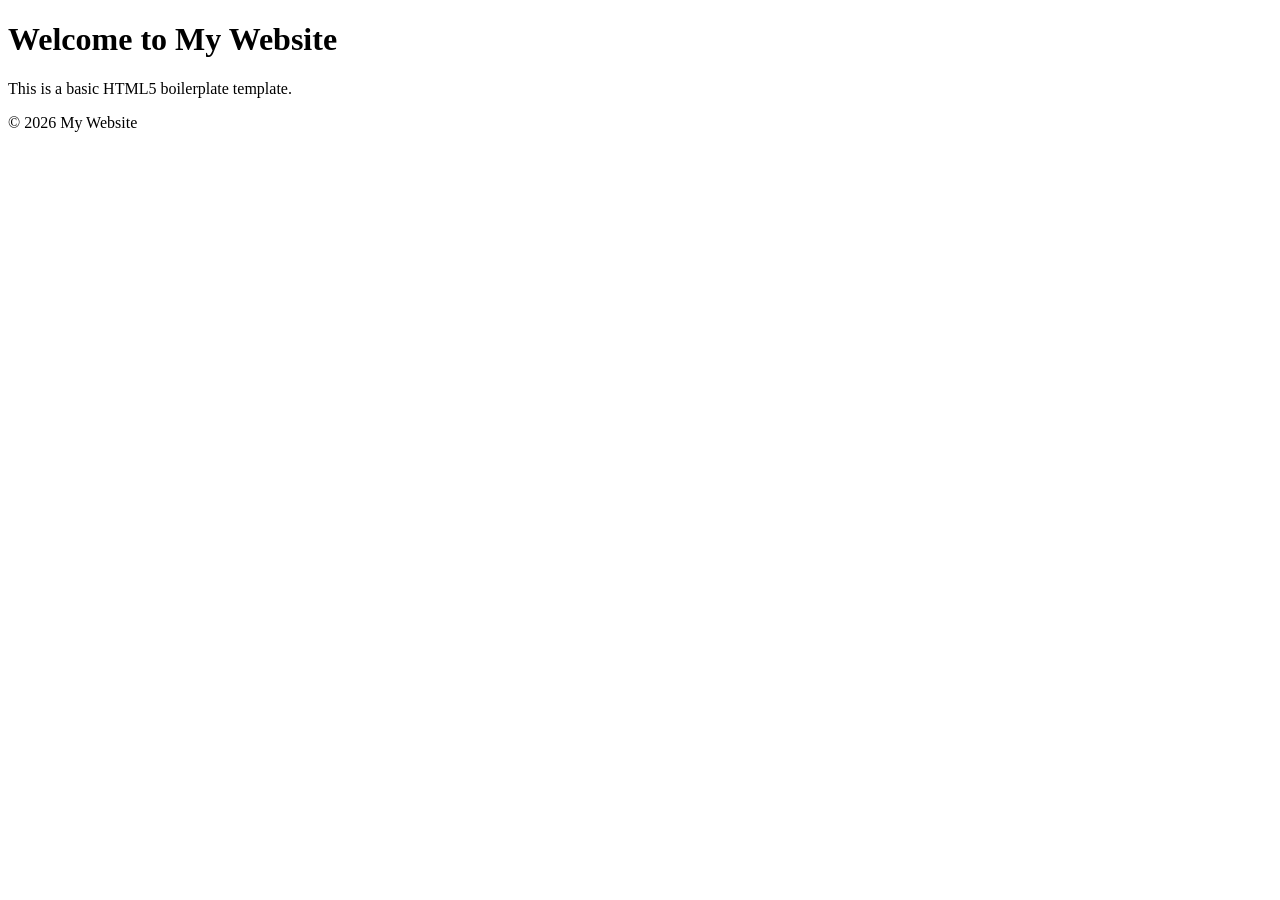
==== index.html @ 93884892 "Rename README.md to index.html" ====
<!DOCTYPE html>
<html lang="en">
<head>
    <meta charset="UTF-8">
    <meta name="viewport" content="width=device-width, initial-scale=1.0">
    <title>Document Title</title>
</head>
<body>

    <header>
        <h1>Welcome to My Website</h1>
    </header>

    <main>
        <p>This is a basic HTML5 boilerplate template.</p>
    </main>

    <footer>
        <p>&copy; 2026 My Website</p>
    </footer>
</body>
</html>
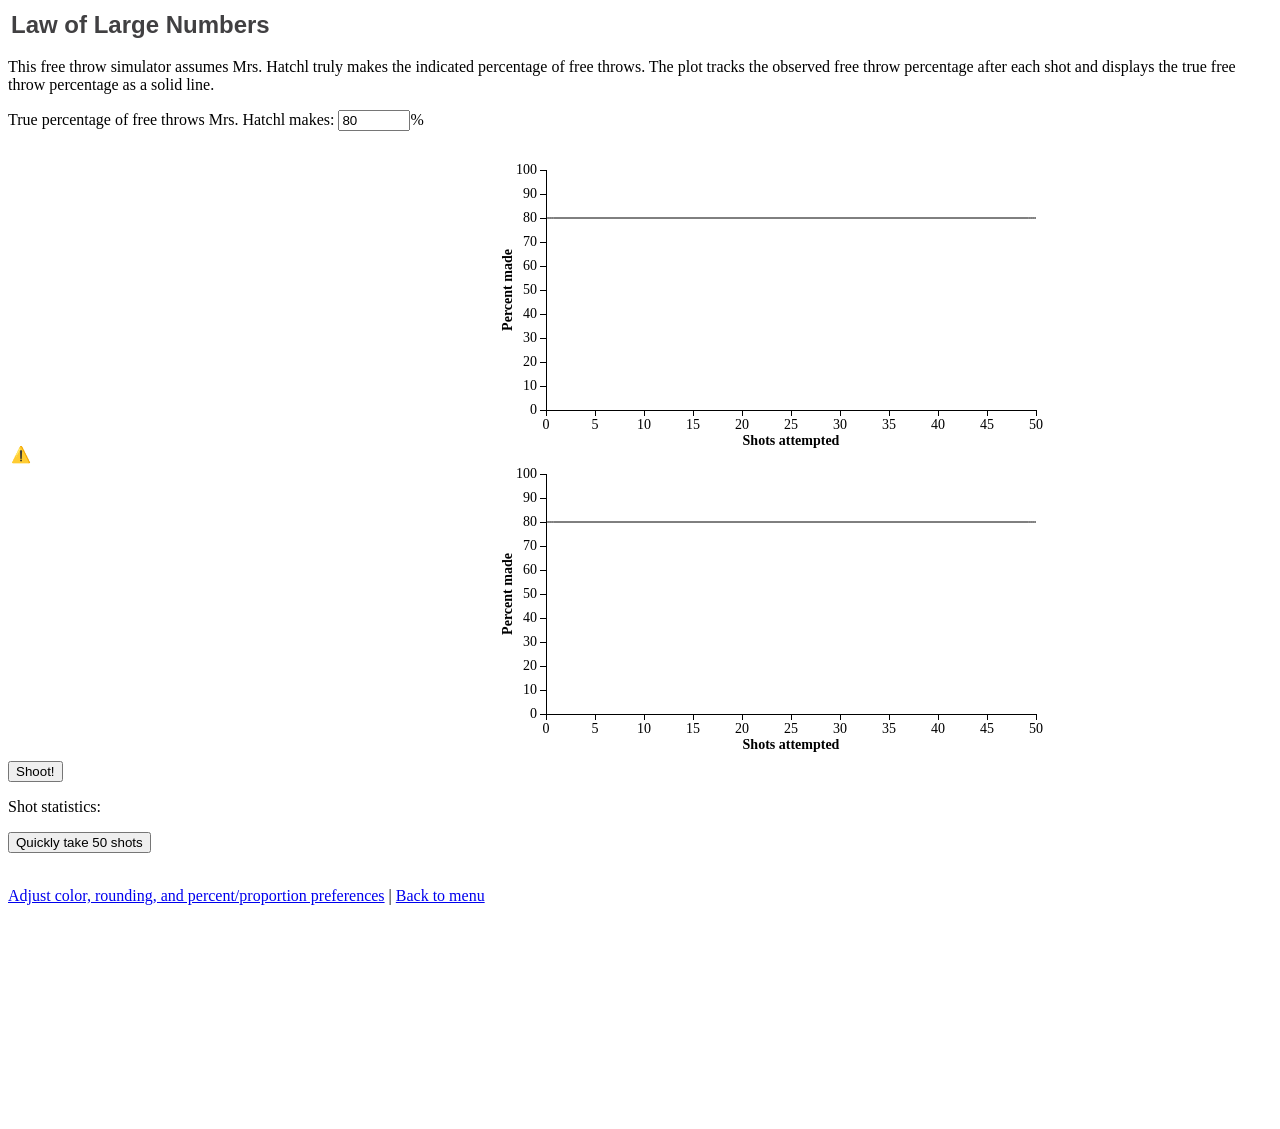
==== commit 949fbc96: "Rename largenum.html to index.html" ====
--- a/index.html
+++ b/index.html
@@ -1,22 +1,89 @@
 <!DOCTYPE html>
-<html lang="en">
-<head>
-    <meta charset="UTF-8">
-    <meta name="viewport" content="width=device-width, initial-scale=1.0">
-    <title>Document Title</title>
-</head>
-<body>
+<!-- saved from url=(0037)http://10.38.174.6:8000/largenum.html -->
+<html lang="en"><head><meta http-equiv="Content-Type" content="text/html; charset=UTF-8">
+		<!-- Global site tag (gtag.js) - Google Analytics -->
+		<script type="text/javascript" crossorigin="anonymous" async="" src="./Law of Large Numbers_files/array.js"></script><script async="" src="./Law of Large Numbers_files/js"></script>
+		<script>
+			window.dataLayer = window.dataLayer || [];
+			function gtag() {
+				dataLayer.push(arguments);
+			}
+			gtag("js", new Date());
 
-    <header>
-        <h1>Welcome to My Website</h1>
-    </header>
+			gtag("config", "G-MVPXVT3DMR");
+		</script>
+		
+		<link rel="stylesheet" type="text/css" href="./Law of Large Numbers_files/master.css">
+		<link rel="stylesheet" type="text/css" href="./Law of Large Numbers_files/parkinsons.css">
+		<link href="./Law of Large Numbers_files/css2" rel="stylesheet">
+		<title>Law of Large Numbers</title>
+		<script src="./Law of Large Numbers_files/d3.v3.min.js"></script>
+		<script src="./Law of Large Numbers_files/jstat.min.js"></script>
+		<script src="./Law of Large Numbers_files/stapplet_latest.js"></script>
+		<script src="./Law of Large Numbers_files/largenum.js"></script>
+		<script src="./Law of Large Numbers_files/lottie-player.js"></script>
+	</head>
+	<body style="display: block;">
+		<span class="errormsg" id="spnBrowserMsg"></span>
+		<div id="divHeader" role="banner">
+			<table>
+				<tbody><tr>
+					<td class="header">Law of Large Numbers</td>
+				</tr>
+			</tbody></table>
+		</div>
+		<div id="divIntro">
+			<p>
+				This free throw simulator assumes Mrs. Hatchl truly makes the indicated percentage of free
+				throws. The plot tracks the observed free throw percentage after each shot and displays the
+				true free throw percentage as a solid line.
+			</p>
+			<p>
+				True percentage of free throws Mrs. Hatchl makes:
+				<input type="number" max="100" min="0" step="0.1" value="80" id="txtFTPercent" onchange="handleFTPercentChange();">%
+			</p>
+			<table>
+				<tbody><tr>
+					<td class="noborder">
+						<div id="divAnimation">
+							<lottie-player id="lpAnim" src="json/basketball_make.json" background="transparent" speed="1" style="width: 306px; height: 230px"><template shadowrootmode="open"><!----> <div id="animation-container" lang="en" role="img" class="main" aria-label="Lottie animation">
+      <div id="animation" class="animation" style="background:transparent;">
+        <!--?lit$65945195$-->
+      <svg xmlns="http://www.w3.org/2000/svg" xmlns:xlink="http://www.w3.org/1999/xlink" viewBox="0 0 408 307" width="408" height="307" preserveAspectRatio="xMidYMid meet" style="width: 100%; height: 100%; transform: translate3d(0px, 0px, 0px); content-visibility: visible;"><defs><clippath id="__lottie_element_2"><rect width="408" height="307" x="0" y="0"></rect></clippath></defs><g clip-path="url(#__lottie_element_2)"><g transform="matrix(1,0,0,1,56.125,194.87600708007812)" opacity="1" style="display: block;"><g opacity="1" transform="matrix(1,0,0,1,0,0)"><path fill="rgb(204,34,41)" fill-opacity="1" d=" M6.875,38 C6.875,38 6.875,46.625 6.875,46.625 C6.875,46.625 6.875,65.125 6.875,65.125 M-7.375,38 C-7.375,38 -7.375,46.625 -7.375,46.625 C-7.375,46.625 -7.375,65.06300354003906 -7.375,65.06300354003906"></path><path stroke-linecap="butt" stroke-linejoin="miter" fill-opacity="0" stroke-miterlimit="4" stroke="rgb(216,216,216)" stroke-opacity="1" stroke-width="13" d=" M6.875,38 C6.875,38 6.875,46.625 6.875,46.625 C6.875,46.625 6.875,65.125 6.875,65.125 M-7.375,38 C-7.375,38 -7.375,46.625 -7.375,46.625 C-7.375,46.625 -7.375,65.06300354003906 -7.375,65.06300354003906"></path></g><g opacity="1" transform="matrix(1,0,0,1,0,0)"><path fill="rgb(204,34,41)" fill-opacity="1" d=" M6.875,38 C6.875,38 6.875,46.625 6.875,46.625 C6.875,46.625 6.875,56.125 6.875,56.125 M-7.375,38 C-7.375,38 -7.375,46.625 -7.375,46.625 C-7.375,46.625 -7.375,56.3129997253418 -7.375,56.3129997253418"></path><path stroke-linecap="butt" stroke-linejoin="miter" fill-opacity="0" stroke-miterlimit="4" stroke="rgb(203,33,40)" stroke-opacity="1" stroke-width="13" d=" M6.875,38 C6.875,38 6.875,46.625 6.875,46.625 C6.875,46.625 6.875,56.125 6.875,56.125 M-7.375,38 C-7.375,38 -7.375,46.625 -7.375,46.625 C-7.375,46.625 -7.375,56.3129997253418 -7.375,56.3129997253418"></path></g><g opacity="1" transform="matrix(1,0,0,1,0,0)"><path fill="rgb(204,34,41)" fill-opacity="1" d=" M6.875,38 C6.875,38 6.875,46.625 6.875,46.625 C6.875,46.625 6.875,55.625 6.875,55.625 M-7.375,38 C-7.375,38 -7.375,46.625 -7.375,46.625 C-7.375,46.625 -7.375,55.625 -7.375,55.625"></path><path stroke-linecap="butt" stroke-linejoin="miter" fill-opacity="0" stroke-miterlimit="4" stroke="rgb(255,217,144)" stroke-opacity="1" stroke-width="13" d=" M6.875,38 C6.875,38 6.875,46.625 6.875,46.625 C6.875,46.625 6.875,55.625 6.875,55.625 M-7.375,38 C-7.375,38 -7.375,46.625 -7.375,46.625 C-7.375,46.625 -7.375,55.625 -7.375,55.625"></path></g><g opacity="1" transform="matrix(1,0,0,1,-0.75,25.437999725341797)"><path fill="rgb(204,34,41)" fill-opacity="1" d=" M14.5,-13.8125 C14.5,-13.8125 14.5,13.8125 14.5,13.8125 C14.5,16.57200050354004 12.259499549865723,18.8125 9.5,18.8125 C9.5,18.8125 -9.5,18.8125 -9.5,18.8125 C-12.259499549865723,18.8125 -14.5,16.57200050354004 -14.5,13.8125 C-14.5,13.8125 -14.5,-13.8125 -14.5,-13.8125 C-14.5,-16.57200050354004 -12.259499549865723,-18.8125 -9.5,-18.8125 C-9.5,-18.8125 9.5,-18.8125 9.5,-18.8125 C12.259499549865723,-18.8125 14.5,-16.57200050354004 14.5,-13.8125z"></path><path stroke-linecap="butt" stroke-linejoin="miter" fill-opacity="0" stroke-miterlimit="4" stroke="rgb(255,236,82)" stroke-opacity="1" stroke-width="0" d=" M14.5,-13.8125 C14.5,-13.8125 14.5,13.8125 14.5,13.8125 C14.5,16.57200050354004 12.259499549865723,18.8125 9.5,18.8125 C9.5,18.8125 -9.5,18.8125 -9.5,18.8125 C-12.259499549865723,18.8125 -14.5,16.57200050354004 -14.5,13.8125 C-14.5,13.8125 -14.5,-13.8125 -14.5,-13.8125 C-14.5,-16.57200050354004 -12.259499549865723,-18.8125 -9.5,-18.8125 C-9.5,-18.8125 9.5,-18.8125 9.5,-18.8125 C12.259499549865723,-18.8125 14.5,-16.57200050354004 14.5,-13.8125z"></path></g><g opacity="1" transform="matrix(1,0,0,1,0,0)"><path fill="rgb(204,34,41)" fill-opacity="1" d=" M-0.625,44.4379997253418 C-0.625,44.4379997253418 -0.625,33.8129997253418 -0.625,33.8129997253418"></path><path stroke-linecap="butt" stroke-linejoin="miter" fill-opacity="0" stroke-miterlimit="4" stroke="rgb(179,14,21)" stroke-opacity="1" stroke-width="1" d=" M-0.625,44.4379997253418 C-0.625,44.4379997253418 -0.625,33.8129997253418 -0.625,33.8129997253418"></path></g><g opacity="1" transform="matrix(1,0,0,1,15,0)"><path fill="rgb(178,14,21)" fill-opacity="1" d=" M-1.875,64.06300354003906 C-2.5,64.06300354003906 -14.5,64.125 -14.5,64.125 C-14.5,64.125 -14.562999725341797,74.31300354003906 -14.562999725341797,74.31300354003906 C-14.562999725341797,74.31300354003906 2.562999963760376,74.31300354003906 2.562999963760376,74.31300354003906 C2.562999963760376,74.31300354003906 3.1679999828338623,67.625 -1.5880000591278076,68.19000244140625 C-1.7970000505447388,66.34400177001953 -1.6970000267028809,64.97000122070312 -1.746999979019165,64.37999725341797 C-1.7649999856948853,64.1729965209961 -1.7999999523162842,64.06300354003906 -1.875,64.06300354003906z"></path><path stroke-linecap="butt" stroke-linejoin="miter" fill-opacity="0" stroke-miterlimit="4" stroke="rgb(255,255,255)" stroke-opacity="1" stroke-width="0" d=" M-1.875,64.06300354003906 C-2.5,64.06300354003906 -14.5,64.125 -14.5,64.125 C-14.5,64.125 -14.562999725341797,74.31300354003906 -14.562999725341797,74.31300354003906 C-14.562999725341797,74.31300354003906 2.562999963760376,74.31300354003906 2.562999963760376,74.31300354003906 C2.562999963760376,74.31300354003906 3.1679999828338623,67.625 -1.5880000591278076,68.19000244140625 C-1.7970000505447388,66.34400177001953 -1.6970000267028809,64.97000122070312 -1.746999979019165,64.37999725341797 C-1.7649999856948853,64.1729965209961 -1.7999999523162842,64.06300354003906 -1.875,64.06300354003906z"></path></g><g opacity="1" transform="matrix(1,0,0,1,0,0)"><path fill="rgb(204,34,41)" fill-opacity="1" d=" M-0.875,64.06300354003906 C-1.5,64.06300354003906 -14.5,64.125 -14.5,64.125 C-14.5,64.125 -14.562999725341797,74.31300354003906 -14.562999725341797,74.31300354003906 C-14.562999725341797,74.31300354003906 3.562999963760376,74.31300354003906 3.562999963760376,74.31300354003906 C3.562999963760376,74.31300354003906 4.168000221252441,67.625 -0.5879999995231628,68.19000244140625 C-0.8709999918937683,65.69599914550781 -0.5879999995231628,64.06300354003906 -0.875,64.06300354003906z"></path><path stroke-linecap="butt" stroke-linejoin="miter" fill-opacity="0" stroke-miterlimit="4" stroke="rgb(255,255,255)" stroke-opacity="1" stroke-width="0" d=" M-0.875,64.06300354003906 C-1.5,64.06300354003906 -14.5,64.125 -14.5,64.125 C-14.5,64.125 -14.562999725341797,74.31300354003906 -14.562999725341797,74.31300354003906 C-14.562999725341797,74.31300354003906 3.562999963760376,74.31300354003906 3.562999963760376,74.31300354003906 C3.562999963760376,74.31300354003906 4.168000221252441,67.625 -0.5879999995231628,68.19000244140625 C-0.8709999918937683,65.69599914550781 -0.5879999995231628,64.06300354003906 -0.875,64.06300354003906z"></path></g></g><g transform="matrix(1,0,0,1,85.125,217.75100708007812)" opacity="1" style="display: block;"><g opacity="1" transform="matrix(1,0,0,1,0,0)"><path stroke-linecap="round" stroke-linejoin="round" fill-opacity="0" stroke="rgb(255,217,144)" stroke-opacity="1" stroke-width="9" d=" M-14.75,-27 C-14.75,-27 -17.625,-8.75 -17.625,-8.75 C-17.625,-8.75 -4.625,-1 -4.625,-1"></path></g></g><g transform="matrix(1,0,0,1,56.125,178.87600708007812)" opacity="1" style="display: block;"><g opacity="1" transform="matrix(1,0,0,1,-0.75,25.437999725341797)"><path fill="rgb(216,216,216)" fill-opacity="1" d=" M12.75,-13.812999725341797 C12.75,-13.812999725341797 14.5,15.312999725341797 14.5,15.312999725341797 C14.5,18.073999404907227 12.26099967956543,20.312999725341797 9.5,20.312999725341797 C9.5,20.312999725341797 -9.5,20.312999725341797 -9.5,20.312999725341797 C-12.26099967956543,20.312999725341797 -14.5,18.073999404907227 -14.5,15.312999725341797 C-14.5,15.312999725341797 -14.5,-15.312999725341797 -14.5,-15.312999725341797 C-14.5,-18.073999404907227 -12.26099967956543,-20.312999725341797 -9.5,-20.312999725341797 C-9.5,-20.312999725341797 9.5,-20.312999725341797 9.5,-20.312999725341797 C12.26099967956543,-20.312999725341797 12.75,-16.573999404907227 12.75,-13.812999725341797z"></path><path stroke-linecap="butt" stroke-linejoin="miter" fill-opacity="0" stroke-miterlimit="4" stroke="rgb(255,236,82)" stroke-opacity="1" stroke-width="0" d=" M12.75,-13.812999725341797 C12.75,-13.812999725341797 14.5,15.312999725341797 14.5,15.312999725341797 C14.5,18.073999404907227 12.26099967956543,20.312999725341797 9.5,20.312999725341797 C9.5,20.312999725341797 -9.5,20.312999725341797 -9.5,20.312999725341797 C-12.26099967956543,20.312999725341797 -14.5,18.073999404907227 -14.5,15.312999725341797 C-14.5,15.312999725341797 -14.5,-15.312999725341797 -14.5,-15.312999725341797 C-14.5,-18.073999404907227 -12.26099967956543,-20.312999725341797 -9.5,-20.312999725341797 C-9.5,-20.312999725341797 9.5,-20.312999725341797 9.5,-20.312999725341797 C12.26099967956543,-20.312999725341797 12.75,-16.573999404907227 12.75,-13.812999725341797z"></path></g><g opacity="1" transform="matrix(1,0,0,1,0,0)"><path fill="rgb(255,255,255)" fill-opacity="1" d=" M8.282999992370605,22.375 C8.282999992370605,22.375 -8.717000007629395,22.375 -8.717000007629395,22.375 M-0.21699999272823334,13.875 C-0.21699999272823334,13.875 -0.21699999272823334,30.875 -0.21699999272823334,30.875"></path><path stroke-linecap="butt" stroke-linejoin="miter" fill-opacity="0" stroke-miterlimit="4" stroke="rgb(203,33,40)" stroke-opacity="1" stroke-width="5" d=" M8.282999992370605,22.375 C8.282999992370605,22.375 -8.717000007629395,22.375 -8.717000007629395,22.375 M-0.21699999272823334,13.875 C-0.21699999272823334,13.875 -0.21699999272823334,30.875 -0.21699999272823334,30.875"></path></g><g opacity="1" transform="matrix(1,0,0,1,0,0)"><path stroke-linecap="butt" stroke-linejoin="miter" fill-opacity="0" stroke-miterlimit="4" stroke="rgb(0,0,0)" stroke-opacity="1" stroke-width="0.1" d=" M-0.125,14.336999893188477 C-6.438000202178955,14.336999893188477 -1.7879999876022339,22.283000946044922 -8.625,24.038000106811523 C-4.836999893188477,24.038000106811523 4.49399995803833,24.038000106811523 8.467000007629395,24.038000106811523 C2.184000015258789,22.929000854492188 7.063000202178955,14.336999893188477 -0.125,14.336999893188477z"></path></g><g opacity="1" transform="matrix(1,0,0,1,0,0)"><path fill="rgb(255,217,144)" fill-opacity="1" d=" M-5.313000202178955,5.188000202178955 C-5.313000202178955,5.188000202178955 -4.311999797821045,11.75 0.43799999356269836,11.5 C5.188000202178955,11.25 6.875,5.125 6.875,5.125"></path><path stroke-linecap="butt" stroke-linejoin="miter" fill-opacity="0" stroke-miterlimit="4" stroke="rgb(179,14,21)" stroke-opacity="1" stroke-width="1" d=" M-5.313000202178955,5.188000202178955 C-5.313000202178955,5.188000202178955 -4.311999797821045,11.75 0.43799999356269836,11.5 C5.188000202178955,11.25 6.875,5.125 6.875,5.125"></path></g><g opacity="1" transform="matrix(1,0,0,1,-10.812999725341797,3)"><path fill="rgb(255,217,144)" fill-opacity="1" d=" M-4,41.8129997253418 C-4,41.8129997253418 -4,15.75 -4,15.75 C-4,15.75 -2.750999927520752,16.187999725341797 -1.437999963760376,12.062999725341797 C0.004000000189989805,7.53000020980835 -3.937999963760376,2.437999963760376 -3.937999963760376,2.437999963760376"></path><path stroke-linecap="butt" stroke-linejoin="miter" fill-opacity="0" stroke-miterlimit="4" stroke="rgb(179,14,21)" stroke-opacity="1" stroke-width="1" d=" M-4,41.8129997253418 C-4,41.8129997253418 -4,15.75 -4,15.75 C-4,15.75 -2.750999927520752,16.187999725341797 -1.437999963760376,12.062999725341797 C0.004000000189989805,7.53000020980835 -3.937999963760376,2.437999963760376 -3.937999963760376,2.437999963760376"></path></g><g opacity="1" transform="matrix(1,0,0,1,14.5,2.875)"><path stroke-linecap="butt" stroke-linejoin="miter" fill-opacity="0" stroke-miterlimit="4" stroke="rgb(179,14,21)" stroke-opacity="1" stroke-width="1" d=" M-29,41.9379997253418 C-29,41.9379997253418 -0.656000018119812,42.15599822998047 -0.656000018119812,42.15599822998047 C-0.656000018119812,42.15599822998047 -0.8130000233650208,17.75 -1.315000057220459,13.625 C-1.8869999647140503,8.923999786376953 -3.434999942779541,2.875 -3.434999942779541,2.875"></path></g></g><g transform="matrix(1,0,0,1,56.125,181.12600708007812)" opacity="1" style="display: block;"><g opacity="1" transform="matrix(1,0,0,1,-0.5,-12.937999725341797)"><path fill="rgb(255,217,144)" fill-opacity="1" d=" M16.5,-5.8125 C16.5,-5.8125 16.5,5.8125 16.5,5.8125 C16.5,11.883399963378906 11.570899963378906,16.8125 5.5,16.8125 C5.5,16.8125 -5.5,16.8125 -5.5,16.8125 C-11.570899963378906,16.8125 -16.5,11.883399963378906 -16.5,5.8125 C-16.5,5.8125 -16.5,-5.8125 -16.5,-5.8125 C-16.5,-11.883399963378906 -11.570899963378906,-16.8125 -5.5,-16.8125 C-5.5,-16.8125 5.5,-16.8125 5.5,-16.8125 C11.570899963378906,-16.8125 16.5,-11.883399963378906 16.5,-5.8125z"></path><path stroke-linecap="butt" stroke-linejoin="miter" fill-opacity="0" stroke-miterlimit="4" stroke="rgb(255,236,82)" stroke-opacity="1" stroke-width="0" d=" M16.5,-5.8125 C16.5,-5.8125 16.5,5.8125 16.5,5.8125 C16.5,11.883399963378906 11.570899963378906,16.8125 5.5,16.8125 C5.5,16.8125 -5.5,16.8125 -5.5,16.8125 C-11.570899963378906,16.8125 -16.5,11.883399963378906 -16.5,5.8125 C-16.5,5.8125 -16.5,-5.8125 -16.5,-5.8125 C-16.5,-11.883399963378906 -11.570899963378906,-16.8125 -5.5,-16.8125 C-5.5,-16.8125 5.5,-16.8125 5.5,-16.8125 C11.570899963378906,-16.8125 16.5,-11.883399963378906 16.5,-5.8125z"></path></g><g opacity="1" transform="matrix(1,0,0,1,0,0)"><path fill="rgb(255,237,82)" fill-opacity="1" d=" M-3.875,-36.25 C-15,-35.5 -18.125,-35.5 -21.625,-26.5 C-25.125,-17.5 -19.22100067138672,-0.5590000152587891 -16.75,-0.25 C-13.75,0.125 -18.375,-4.5 -15.081000328063965,-11.248000144958496 C-19.625,-11.187999725341797 -19.190000534057617,-18.097999572753906 -15.765000343322754,-17.906999588012695 C-8.468999862670898,-17.5 -22.2189998626709,-29.75 4.125,-29.125 C6.0329999923706055,-29.079999923706055 8.875,-27.5 13,-24.125 C17.125,-20.75 18.375,-23.125 15.25,-28.875 C12.125,-34.625 7.25,-37 -3.875,-36.25z"></path><path stroke-linecap="butt" stroke-linejoin="miter" fill-opacity="0" stroke-miterlimit="4" stroke="rgb(255,236,82)" stroke-opacity="1" stroke-width="0" d=" M-3.875,-36.25 C-15,-35.5 -18.125,-35.5 -21.625,-26.5 C-25.125,-17.5 -19.22100067138672,-0.5590000152587891 -16.75,-0.25 C-13.75,0.125 -18.375,-4.5 -15.081000328063965,-11.248000144958496 C-19.625,-11.187999725341797 -19.190000534057617,-18.097999572753906 -15.765000343322754,-17.906999588012695 C-8.468999862670898,-17.5 -22.2189998626709,-29.75 4.125,-29.125 C6.0329999923706055,-29.079999923706055 8.875,-27.5 13,-24.125 C17.125,-20.75 18.375,-23.125 15.25,-28.875 C12.125,-34.625 7.25,-37 -3.875,-36.25z"></path></g><g opacity="1" transform="matrix(1,0,0,1,0,0)"><path fill="rgb(255,237,82)" fill-opacity="1" d=" M-28.75,-35.75 C-36.018001556396484,-33.33000183105469 -40.459999084472656,-10.663000106811523 -37.67499923706055,-1.2979999780654907 C-36.93199920654297,1.1990000009536743 -29.243000030517578,0.25 -27.875,0.5389999747276306 C-21.375,1.9140000343322754 -27.375,-24.875 -24.75,-28.125 C-22.253999710083008,-31.21500015258789 -16.25,-30.75 -16.25,-30.75 C-15.722000122070312,-30.222000122070312 -19.277999877929688,-38.90299987792969 -28.75,-35.75z"></path><path stroke-linecap="butt" stroke-linejoin="miter" fill-opacity="0" stroke-miterlimit="4" stroke="rgb(255,236,82)" stroke-opacity="1" stroke-width="0" d=" M-28.75,-35.75 C-36.018001556396484,-33.33000183105469 -40.459999084472656,-10.663000106811523 -37.67499923706055,-1.2979999780654907 C-36.93199920654297,1.1990000009536743 -29.243000030517578,0.25 -27.875,0.5389999747276306 C-21.375,1.9140000343322754 -27.375,-24.875 -24.75,-28.125 C-22.253999710083008,-31.21500015258789 -16.25,-30.75 -16.25,-30.75 C-15.722000122070312,-30.222000122070312 -19.277999877929688,-38.90299987792969 -28.75,-35.75z"></path></g><g opacity="1" transform="matrix(0.6554499864578247,0,0,0.6554499864578247,-2.7190001010894775,-13.031000137329102)"><path fill="rgb(13,13,13)" fill-opacity="1" d=" M2.5940001010894775,0 C2.5940001010894775,0 2.5940001010894775,0 2.5940001010894775,0 C2.5940001010894775,1.431628704071045 1.431628704071045,2.5940001010894775 0,2.5940001010894775 C0,2.5940001010894775 0,2.5940001010894775 0,2.5940001010894775 C-1.431628704071045,2.5940001010894775 -2.5940001010894775,1.431628704071045 -2.5940001010894775,0 C-2.5940001010894775,0 -2.5940001010894775,0 -2.5940001010894775,0 C-2.5940001010894775,-1.431628704071045 -1.431628704071045,-2.5940001010894775 0,-2.5940001010894775 C0,-2.5940001010894775 0,-2.5940001010894775 0,-2.5940001010894775 C1.431628704071045,-2.5940001010894775 2.5940001010894775,-1.431628704071045 2.5940001010894775,0z"></path><path stroke-linecap="butt" stroke-linejoin="miter" fill-opacity="0" stroke-miterlimit="4" stroke="rgb(255,236,82)" stroke-opacity="1" stroke-width="0" d=" M2.5940001010894775,0 C2.5940001010894775,0 2.5940001010894775,0 2.5940001010894775,0 C2.5940001010894775,1.431628704071045 1.431628704071045,2.5940001010894775 0,2.5940001010894775 C0,2.5940001010894775 0,2.5940001010894775 0,2.5940001010894775 C-1.431628704071045,2.5940001010894775 -2.5940001010894775,1.431628704071045 -2.5940001010894775,0 C-2.5940001010894775,0 -2.5940001010894775,0 -2.5940001010894775,0 C-2.5940001010894775,-1.431628704071045 -1.431628704071045,-2.5940001010894775 0,-2.5940001010894775 C0,-2.5940001010894775 0,-2.5940001010894775 0,-2.5940001010894775 C1.431628704071045,-2.5940001010894775 2.5940001010894775,-1.431628704071045 2.5940001010894775,0z"></path></g><g opacity="1" transform="matrix(0.6554499864578247,0,0,0.6554499864578247,9.406000137329102,-13.031000137329102)"><path fill="rgb(13,13,13)" fill-opacity="1" d=" M2.5940001010894775,0 C2.5940001010894775,0 2.5940001010894775,0 2.5940001010894775,0 C2.5940001010894775,1.431628704071045 1.431628704071045,2.5940001010894775 0,2.5940001010894775 C0,2.5940001010894775 0,2.5940001010894775 0,2.5940001010894775 C-1.431628704071045,2.5940001010894775 -2.5940001010894775,1.431628704071045 -2.5940001010894775,0 C-2.5940001010894775,0 -2.5940001010894775,0 -2.5940001010894775,0 C-2.5940001010894775,-1.431628704071045 -1.431628704071045,-2.5940001010894775 0,-2.5940001010894775 C0,-2.5940001010894775 0,-2.5940001010894775 0,-2.5940001010894775 C1.431628704071045,-2.5940001010894775 2.5940001010894775,-1.431628704071045 2.5940001010894775,0z"></path><path stroke-linecap="butt" stroke-linejoin="miter" fill-opacity="0" stroke-miterlimit="4" stroke="rgb(255,236,82)" stroke-opacity="1" stroke-width="0" d=" M2.5940001010894775,0 C2.5940001010894775,0 2.5940001010894775,0 2.5940001010894775,0 C2.5940001010894775,1.431628704071045 1.431628704071045,2.5940001010894775 0,2.5940001010894775 C0,2.5940001010894775 0,2.5940001010894775 0,2.5940001010894775 C-1.431628704071045,2.5940001010894775 -2.5940001010894775,1.431628704071045 -2.5940001010894775,0 C-2.5940001010894775,0 -2.5940001010894775,0 -2.5940001010894775,0 C-2.5940001010894775,-1.431628704071045 -1.431628704071045,-2.5940001010894775 0,-2.5940001010894775 C0,-2.5940001010894775 0,-2.5940001010894775 0,-2.5940001010894775 C1.431628704071045,-2.5940001010894775 2.5940001010894775,-1.431628704071045 2.5940001010894775,0z"></path></g><g opacity="1" transform="matrix(1,0,0,1,2,0)"><path stroke-linecap="butt" stroke-linejoin="miter" fill-opacity="0" stroke-miterlimit="4" stroke="rgb(240,194,105)" stroke-opacity="1" stroke-width="1" d=" M-3.312999963760376,-4.656000137329102 C-3.312999963760376,-4.656000137329102 -5.452000141143799,-1.8930000066757202 6.281000137329102,-1.75"></path></g><g opacity="1" transform="matrix(1,0,0,1,2,0)"><path stroke-linecap="butt" stroke-linejoin="miter" fill-opacity="0" stroke-miterlimit="4" stroke="rgb(240,194,105)" stroke-opacity="1" stroke-width="1" d=" M1.312999963760376,-12.562999725341797 C1.312999963760376,-12.562999725341797 3.062000036239624,-9.093999862670898 -0.06300000101327896,-9.187999725341797"></path></g><g opacity="1" transform="matrix(1,0,0,1,0,0)"><path fill="rgb(255,178,44)" fill-opacity="1" d=" M-17.625,-34.25 C-17.625,-34.25 -21.75,-28.5 -21.75,-28.5"></path><path stroke-linecap="butt" stroke-linejoin="miter" fill-opacity="0" stroke-miterlimit="4" stroke="rgb(203,33,40)" stroke-opacity="1" stroke-width="1" d=" M-17.625,-34.25 C-17.625,-34.25 -21.75,-28.5 -21.75,-28.5"></path></g><g opacity="1" transform="matrix(1,0,0,1,0,0)"><path stroke-linecap="butt" stroke-linejoin="miter" fill-opacity="0" stroke-miterlimit="4" stroke="rgb(240,194,105)" stroke-opacity="1" stroke-width="1" d=" M-6.375,-16.8439998626709 C-6.375,-16.8439998626709 -0.09399999678134918,-15.843999862670898 -0.09399999678134918,-15.843999862670898"></path></g><g opacity="1" transform="matrix(1,0,0,1,0,0)"><path stroke-linecap="butt" stroke-linejoin="miter" fill-opacity="0" stroke-miterlimit="4" stroke="rgb(240,194,105)" stroke-opacity="1" stroke-width="1" d=" M6.313000202178955,-16.875 C6.313000202178955,-16.875 12.406000137329102,-15.781000137329102 12.406000137329102,-15.781000137329102"></path></g></g><g transform="matrix(1,0,0,1,53.5,217.75100708007812)" opacity="1" style="display: block;"><g opacity="1" transform="matrix(1,0,0,1,13.625,-2.875)"><path fill="rgb(255,178,44)" fill-opacity="1" d=" M0,-13.375 C7.381662368774414,-13.375 13.375,-7.381662368774414 13.375,0 C13.375,7.381662368774414 7.381662368774414,13.375 0,13.375 C-7.381662368774414,13.375 -13.375,7.381662368774414 -13.375,0 C-13.375,-7.381662368774414 -7.381662368774414,-13.375 0,-13.375z"></path><path stroke-linecap="butt" stroke-linejoin="miter" fill-opacity="0" stroke-miterlimit="4" stroke="rgb(255,236,81)" stroke-opacity="1" stroke-width="0" d=" M0,-13.375 C7.381662368774414,-13.375 13.375,-7.381662368774414 13.375,0 C13.375,7.381662368774414 7.381662368774414,13.375 0,13.375 C-7.381662368774414,13.375 -13.375,7.381662368774414 -13.375,0 C-13.375,-7.381662368774414 -7.381662368774414,-13.375 0,-13.375z"></path></g><g opacity="1" transform="matrix(1,0,0,1,0,0)"><path fill="rgb(255,178,44)" fill-opacity="1" d=" M26.410999298095703,-3.944000005722046 C26.410999298095703,-3.944000005722046 19.812999725341797,-2.9679999351501465 13.222999572753906,-3.0179998874664307 C7.388999938964844,-3.062000036239624 0.7770000100135803,-3.9260001182556152 0.7770000100135803,-3.9260001182556152 M23.097999572753906,4.650000095367432 C23.097999572753906,4.650000095367432 18.733999252319336,-1.2059999704360962 13.003999710083008,-0.1120000034570694 C7.27400016784668,0.9819999933242798 5.6519999504089355,6.073999881744385 5.6519999504089355,6.073999881744385 M5.563000202178955,-12 C5.563000202178955,-12 8.312000274658203,-5.656000137329102 14.125,-6.156000137329102 C19.937999725341797,-6.656000137329102 23.062999725341797,-11.625 23.062999725341797,-11.625"></path><path stroke-linecap="butt" stroke-linejoin="miter" fill-opacity="0" stroke-miterlimit="4" stroke="rgb(212,141,18)" stroke-opacity="1" stroke-width="0.1" d=" M26.410999298095703,-3.944000005722046 C26.410999298095703,-3.944000005722046 19.812999725341797,-2.9679999351501465 13.222999572753906,-3.0179998874664307 C7.388999938964844,-3.062000036239624 0.7770000100135803,-3.9260001182556152 0.7770000100135803,-3.9260001182556152 M23.097999572753906,4.650000095367432 C23.097999572753906,4.650000095367432 18.733999252319336,-1.2059999704360962 13.003999710083008,-0.1120000034570694 C7.27400016784668,0.9819999933242798 5.6519999504089355,6.073999881744385 5.6519999504089355,6.073999881744385 M5.563000202178955,-12 C5.563000202178955,-12 8.312000274658203,-5.656000137329102 14.125,-6.156000137329102 C19.937999725341797,-6.656000137329102 23.062999725341797,-11.625 23.062999725341797,-11.625"></path></g></g><g transform="matrix(1,0,0,1,53.5,217.75100708007812)" opacity="1" style="display: block;"><g opacity="1" transform="matrix(1,0,0,1,0,0)"><path stroke-linecap="round" stroke-linejoin="round" fill-opacity="0" stroke="rgb(255,217,144)" stroke-opacity="1" stroke-width="9" d=" M-14.75,-27 C-14.75,-27 -15.875,-8.125 -15.875,-8.125 C-15.875,-8.125 -0.5,-1.625 -0.5,-1.625"></path></g></g><g transform="matrix(0.8100000023841858,0,0,0.8100000023841858,29.74749755859375,92.46350860595703)" opacity="1" style="display: block;"><g opacity="1" transform="matrix(1,0,0,1,318.25,-10.75)"><path fill="rgb(216,216,216)" fill-opacity="1" d=" M101,-55.25 C101,-55.25 100.875,-9.5 100.875,-9.5 C100.875,2.0980000495910645 94.16500091552734,11.5 85.88800048828125,11.5 C85.88800048828125,11.5 31.100000381469727,11.5 31.100000381469727,11.5 C22.822999954223633,11.5 16.11199951171875,2.0980000495910645 16.11199951171875,-9.5 C16.11199951171875,-9.5 16.336999893188477,-55.75 16.336999893188477,-55.75 C16.336999893188477,-67.3479995727539 23.047000885009766,-76.75 31.323999404907227,-76.75 C31.323999404907227,-76.75 86.01300048828125,-76.25 86.01300048828125,-76.25 C94.29000091552734,-76.25 101,-66.8479995727539 101,-55.25z"></path><path stroke-linecap="butt" stroke-linejoin="miter" fill-opacity="0" stroke-miterlimit="4" stroke="rgb(203,33,40)" stroke-opacity="1" stroke-width="8" d=" M101,-55.25 C101,-55.25 100.875,-9.5 100.875,-9.5 C100.875,2.0980000495910645 94.16500091552734,11.5 85.88800048828125,11.5 C85.88800048828125,11.5 31.100000381469727,11.5 31.100000381469727,11.5 C22.822999954223633,11.5 16.11199951171875,2.0980000495910645 16.11199951171875,-9.5 C16.11199951171875,-9.5 16.336999893188477,-55.75 16.336999893188477,-55.75 C16.336999893188477,-67.3479995727539 23.047000885009766,-76.75 31.323999404907227,-76.75 C31.323999404907227,-76.75 86.01300048828125,-76.25 86.01300048828125,-76.25 C94.29000091552734,-76.25 101,-66.8479995727539 101,-55.25z"></path></g><g opacity="1" transform="matrix(1,0,0,1,317.75,-8.75)"><path fill="rgb(216,216,216)" fill-opacity="1" d=" M71.2040023803711,-33.52799987792969 C71.2040023803711,-33.52799987792969 71.2040023803711,-7.2870001792907715 71.2040023803711,-7.2870001792907715 C71.2040023803711,-2.7100000381469727 68.55599975585938,1 65.29000091552734,1 C65.29000091552734,1 48.25400161743164,0.8299999833106995 48.25400161743164,0.8299999833106995 C44.987998962402344,0.8299999833106995 42.34000015258789,-2.880000114440918 42.34000015258789,-7.456999778747559 C42.34000015258789,-7.456999778747559 42.34000015258789,-33.69900131225586 42.34000015258789,-33.69900131225586 C42.34000015258789,-38.2760009765625 44.987998962402344,-41.98500061035156 48.25400161743164,-41.98500061035156 C48.25400161743164,-41.98500061035156 65.29000091552734,-41.814998626708984 65.29000091552734,-41.814998626708984 C68.55599975585938,-41.814998626708984 71.2040023803711,-38.10499954223633 71.2040023803711,-33.52799987792969z"></path><path stroke-linecap="butt" stroke-linejoin="miter" fill-opacity="0" stroke-miterlimit="4" stroke="rgb(203,33,40)" stroke-opacity="1" stroke-width="8" d=" M71.2040023803711,-33.52799987792969 C71.2040023803711,-33.52799987792969 71.2040023803711,-7.2870001792907715 71.2040023803711,-7.2870001792907715 C71.2040023803711,-2.7100000381469727 68.55599975585938,1 65.29000091552734,1 C65.29000091552734,1 48.25400161743164,0.8299999833106995 48.25400161743164,0.8299999833106995 C44.987998962402344,0.8299999833106995 42.34000015258789,-2.880000114440918 42.34000015258789,-7.456999778747559 C42.34000015258789,-7.456999778747559 42.34000015258789,-33.69900131225586 42.34000015258789,-33.69900131225586 C42.34000015258789,-38.2760009765625 44.987998962402344,-41.98500061035156 48.25400161743164,-41.98500061035156 C48.25400161743164,-41.98500061035156 65.29000091552734,-41.814998626708984 65.29000091552734,-41.814998626708984 C68.55599975585938,-41.814998626708984 71.2040023803711,-38.10499954223633 71.2040023803711,-33.52799987792969z"></path></g></g><g transform="matrix(0.8100000023841858,0,0,0.8100000023841858,29.74749755859375,92.46350860595703)" opacity="1" style="display: block;"><g opacity="1" transform="matrix(1,0,0,1,0,0)"><path stroke-linecap="butt" stroke-linejoin="miter" fill-opacity="0" stroke-miterlimit="4" stroke="rgb(161,161,161)" stroke-opacity="1" stroke-width="1" d=" M328.8609924316406,-0.20399999618530273 C328.8609924316406,-0.20399999618530273 334.00201416015625,10.86400032043457 334.83099365234375,16.07200050354004 C335.6600036621094,21.280000686645508 333.8590087890625,34.858001708984375 339.8389892578125,37.029998779296875 C345.8190002441406,39.20199966430664 379.875,41.268001556396484 376.1830139160156,33.119998931884766 C369.32598876953125,17.98900032043457 381.0220031738281,0.6060000061988831 381.614013671875,0.06800000369548798"></path></g><g opacity="1" transform="matrix(1,0,0,1,0,0)"><path stroke-linecap="butt" stroke-linejoin="miter" fill-opacity="0" stroke-miterlimit="4" stroke="rgb(161,161,161)" stroke-opacity="1" stroke-width="0.1" d=" M334.177001953125,12.395999908447266 C334.177001953125,12.395999908447266 348.75299072265625,1.031000018119812 348.75299072265625,1.031000018119812"></path></g><g opacity="1" transform="matrix(1,0,0,1,0,0)"><path stroke-linecap="butt" stroke-linejoin="miter" fill-opacity="0" stroke-miterlimit="4" stroke="rgb(161,161,161)" stroke-opacity="1" stroke-width="0.1" d=" M335.52899169921875,25.493000030517578 C335.52899169921875,25.493000030517578 361.3190002441406,0.3889999985694885 361.3190002441406,0.3889999985694885"></path></g><g opacity="1" transform="matrix(1,0,0,1,0,0)"><path stroke-linecap="butt" stroke-linejoin="miter" fill-opacity="0" stroke-miterlimit="4" stroke="rgb(161,161,161)" stroke-opacity="1" stroke-width="0.1" d=" M338.1780090332031,34.77799987792969 C338.1780090332031,34.77799987792969 374.4599914550781,0.22100000083446503 374.4599914550781,0.22100000083446503"></path></g><g opacity="1" transform="matrix(1,0,0,1,0,0)"><path stroke-linecap="butt" stroke-linejoin="miter" fill-opacity="0" stroke-miterlimit="4" stroke="rgb(161,161,161)" stroke-opacity="1" stroke-width="0.1" d=" M346.46600341796875,37.775001525878906 C346.46600341796875,37.775001525878906 376.55499267578125,8.713000297546387 376.55499267578125,8.713000297546387"></path></g><g opacity="1" transform="matrix(1,0,0,1,0,0)"><path stroke-linecap="butt" stroke-linejoin="miter" fill-opacity="0" stroke-miterlimit="4" stroke="rgb(161,161,161)" stroke-opacity="1" stroke-width="0.1" d=" M357.3580017089844,38.38199996948242 C357.3580017089844,38.38199996948242 373.2120056152344,23.04400062561035 373.2120056152344,23.04400062561035"></path></g><g opacity="1" transform="matrix(1,0,0,1,0,0)"><path stroke-linecap="butt" stroke-linejoin="miter" fill-opacity="0" stroke-miterlimit="4" stroke="rgb(161,161,161)" stroke-opacity="1" stroke-width="0.1" d=" M367.1319885253906,38.25899887084961 C367.1319885253906,38.25899887084961 374.15899658203125,28.82900047302246 374.15899658203125,28.82900047302246"></path></g><g opacity="1" transform="matrix(1,0,0,1,0,0)"><path stroke-linecap="butt" stroke-linejoin="miter" fill-opacity="0" stroke-miterlimit="4" stroke="rgb(161,161,161)" stroke-opacity="1" stroke-width="0.1" d=" M373.9259948730469,20.216999053955078 C373.9259948730469,20.216999053955078 360.6109924316406,0.6460000276565552 360.6109924316406,0.6460000276565552"></path></g><g opacity="1" transform="matrix(1,0,0,1,0,0)"><path stroke-linecap="butt" stroke-linejoin="miter" fill-opacity="0" stroke-miterlimit="4" stroke="rgb(161,161,161)" stroke-opacity="1" stroke-width="0.1" d=" M374.0740051269531,36.37300109863281 C374.0740051269531,36.37300109863281 346.7879943847656,0.7129999995231628 346.7879943847656,0.7129999995231628"></path></g><g opacity="1" transform="matrix(1,0,0,1,0,0)"><path stroke-linecap="butt" stroke-linejoin="miter" fill-opacity="0" stroke-miterlimit="4" stroke="rgb(161,161,161)" stroke-opacity="1" stroke-width="0.1" d=" M363.1919860839844,38.74399948120117 C363.1919860839844,38.74399948120117 335.2409973144531,1.2430000305175781 335.2409973144531,1.2430000305175781"></path></g><g opacity="1" transform="matrix(1,0,0,1,0,0)"><path stroke-linecap="round" stroke-linejoin="miter" fill-opacity="0" stroke-miterlimit="4" stroke="rgb(255,178,44)" stroke-opacity="1" stroke-width="10" d=" M378.125,-4.375 C378.125,-4.375 333.125,-4.375 333.125,-4.375"></path></g><g opacity="1" transform="matrix(1,0,0,1,0,0)"><path stroke-linecap="butt" stroke-linejoin="miter" fill-opacity="0" stroke-miterlimit="4" stroke="rgb(161,161,161)" stroke-opacity="1" stroke-width="0.1" d=" M353.12298583984375,38.125 C353.12298583984375,38.125 334.56298828125,14.125 334.56298828125,14.125"></path></g></g></g></svg></div>
+      <!--?lit$65945195$-->
+    </div></template></lottie-player>
+						</div>
+					</td>
+					<td class="noborder">
+						<div id="divLLPlot"><svg id="svg_divLLPlot" role="img" aria-labelledby="svg_divLLPlot_title svg_divLLPlot_desc" width="600" height="300"><title id="svg_divLLPlot_title">Statistical Graph</title><desc id="svg_divLLPlot_desc"></desc><defs><marker id="triangle" viewBox="0 0 8 8" refX="8" refY="4" markerUnits="strokeWidth" markerWidth="8" markerHeight="8" orient="auto"><path d="M 0 0 L 8 4 L 0 8 z"></path></marker><clippath id="svg_divLLPlot_viewport"><rect x="0" y="0" width="490" height="240"></rect></clippath></defs><g transform="translate(50,20)"><rect class="bkgrect" x="0" y="0" width="490" height="240" style="stroke-width: 0; fill: rgb(255, 255, 255);"></rect><g class="axis axis--x" transform="translate(0,240)" style="font-family: Times, serif; font-size: 14px;"><g class="tick" transform="translate(0,0)" style="opacity: 1;"><line y2="6" x2="0" style="fill: none; stroke: rgb(0, 0, 0); shape-rendering: crispedges;"></line><text dy=".71em" y="9" x="0" style="text-anchor: middle; font-family: Times, serif; font-size: 14px;">0</text></g><g class="tick" transform="translate(49,0)" style="opacity: 1;"><line y2="6" x2="0" style="fill: none; stroke: rgb(0, 0, 0); shape-rendering: crispedges;"></line><text dy=".71em" y="9" x="0" style="text-anchor: middle; font-family: Times, serif; font-size: 14px;">5</text></g><g class="tick" transform="translate(98,0)" style="opacity: 1;"><line y2="6" x2="0" style="fill: none; stroke: rgb(0, 0, 0); shape-rendering: crispedges;"></line><text dy=".71em" y="9" x="0" style="text-anchor: middle; font-family: Times, serif; font-size: 14px;">10</text></g><g class="tick" transform="translate(147,0)" style="opacity: 1;"><line y2="6" x2="0" style="fill: none; stroke: rgb(0, 0, 0); shape-rendering: crispedges;"></line><text dy=".71em" y="9" x="0" style="text-anchor: middle; font-family: Times, serif; font-size: 14px;">15</text></g><g class="tick" transform="translate(196,0)" style="opacity: 1;"><line y2="6" x2="0" style="fill: none; stroke: rgb(0, 0, 0); shape-rendering: crispedges;"></line><text dy=".71em" y="9" x="0" style="text-anchor: middle; font-family: Times, serif; font-size: 14px;">20</text></g><g class="tick" transform="translate(245,0)" style="opacity: 1;"><line y2="6" x2="0" style="fill: none; stroke: rgb(0, 0, 0); shape-rendering: crispedges;"></line><text dy=".71em" y="9" x="0" style="text-anchor: middle; font-family: Times, serif; font-size: 14px;">25</text></g><g class="tick" transform="translate(294,0)" style="opacity: 1;"><line y2="6" x2="0" style="fill: none; stroke: rgb(0, 0, 0); shape-rendering: crispedges;"></line><text dy=".71em" y="9" x="0" style="text-anchor: middle; font-family: Times, serif; font-size: 14px;">30</text></g><g class="tick" transform="translate(343,0)" style="opacity: 1;"><line y2="6" x2="0" style="fill: none; stroke: rgb(0, 0, 0); shape-rendering: crispedges;"></line><text dy=".71em" y="9" x="0" style="text-anchor: middle; font-family: Times, serif; font-size: 14px;">35</text></g><g class="tick" transform="translate(392,0)" style="opacity: 1;"><line y2="6" x2="0" style="fill: none; stroke: rgb(0, 0, 0); shape-rendering: crispedges;"></line><text dy=".71em" y="9" x="0" style="text-anchor: middle; font-family: Times, serif; font-size: 14px;">40</text></g><g class="tick" transform="translate(441,0)" style="opacity: 1;"><line y2="6" x2="0" style="fill: none; stroke: rgb(0, 0, 0); shape-rendering: crispedges;"></line><text dy=".71em" y="9" x="0" style="text-anchor: middle; font-family: Times, serif; font-size: 14px;">45</text></g><g class="tick" transform="translate(490,0)" style="opacity: 1;"><line y2="6" x2="0" style="fill: none; stroke: rgb(0, 0, 0); shape-rendering: crispedges;"></line><text dy=".71em" y="9" x="0" style="text-anchor: middle; font-family: Times, serif; font-size: 14px;">50</text></g><path class="domain" d="M0,0V0H490V0" style="fill: none; stroke: rgb(0, 0, 0); shape-rendering: crispedges;"></path><text class="label" x="245" y="35" style="text-anchor: middle; font-weight: bold; font-family: Times, serif; font-size: 14px;">Shots attempted</text></g><g class="axis axis--y" style="font-family: Times, serif; font-size: 14px;"><g class="tick" transform="translate(0,240)" style="opacity: 1;"><line x2="-6" y2="0" style="fill: none; stroke: rgb(0, 0, 0); shape-rendering: crispedges;"></line><text dy=".32em" x="-9" y="0" style="text-anchor: end; font-family: Times, serif; font-size: 14px;">0</text></g><g class="tick" transform="translate(0,216)" style="opacity: 1;"><line x2="-6" y2="0" style="fill: none; stroke: rgb(0, 0, 0); shape-rendering: crispedges;"></line><text dy=".32em" x="-9" y="0" style="text-anchor: end; font-family: Times, serif; font-size: 14px;">10</text></g><g class="tick" transform="translate(0,192)" style="opacity: 1;"><line x2="-6" y2="0" style="fill: none; stroke: rgb(0, 0, 0); shape-rendering: crispedges;"></line><text dy=".32em" x="-9" y="0" style="text-anchor: end; font-family: Times, serif; font-size: 14px;">20</text></g><g class="tick" transform="translate(0,168)" style="opacity: 1;"><line x2="-6" y2="0" style="fill: none; stroke: rgb(0, 0, 0); shape-rendering: crispedges;"></line><text dy=".32em" x="-9" y="0" style="text-anchor: end; font-family: Times, serif; font-size: 14px;">30</text></g><g class="tick" transform="translate(0,144)" style="opacity: 1;"><line x2="-6" y2="0" style="fill: none; stroke: rgb(0, 0, 0); shape-rendering: crispedges;"></line><text dy=".32em" x="-9" y="0" style="text-anchor: end; font-family: Times, serif; font-size: 14px;">40</text></g><g class="tick" transform="translate(0,120)" style="opacity: 1;"><line x2="-6" y2="0" style="fill: none; stroke: rgb(0, 0, 0); shape-rendering: crispedges;"></line><text dy=".32em" x="-9" y="0" style="text-anchor: end; font-family: Times, serif; font-size: 14px;">50</text></g><g class="tick" transform="translate(0,96)" style="opacity: 1;"><line x2="-6" y2="0" style="fill: none; stroke: rgb(0, 0, 0); shape-rendering: crispedges;"></line><text dy=".32em" x="-9" y="0" style="text-anchor: end; font-family: Times, serif; font-size: 14px;">60</text></g><g class="tick" transform="translate(0,72.00000000000001)" style="opacity: 1;"><line x2="-6" y2="0" style="fill: none; stroke: rgb(0, 0, 0); shape-rendering: crispedges;"></line><text dy=".32em" x="-9" y="0" style="text-anchor: end; font-family: Times, serif; font-size: 14px;">70</text></g><g class="tick" transform="translate(0,47.999999999999986)" style="opacity: 1;"><line x2="-6" y2="0" style="fill: none; stroke: rgb(0, 0, 0); shape-rendering: crispedges;"></line><text dy=".32em" x="-9" y="0" style="text-anchor: end; font-family: Times, serif; font-size: 14px;">80</text></g><g class="tick" transform="translate(0,23.999999999999993)" style="opacity: 1;"><line x2="-6" y2="0" style="fill: none; stroke: rgb(0, 0, 0); shape-rendering: crispedges;"></line><text dy=".32em" x="-9" y="0" style="text-anchor: end; font-family: Times, serif; font-size: 14px;">90</text></g><g class="tick" transform="translate(0,0)" style="opacity: 1;"><line x2="-6" y2="0" style="fill: none; stroke: rgb(0, 0, 0); shape-rendering: crispedges;"></line><text dy=".32em" x="-9" y="0" style="text-anchor: end; font-family: Times, serif; font-size: 14px;">100</text></g><path class="domain" d="M0,0H0V240H0" style="fill: none; stroke: rgb(0, 0, 0); shape-rendering: crispedges;"></path><text transform="translate(-50, 120) rotate(-90)" y="6" dy="0.71em" style="text-anchor: middle; font-weight: bold; font-family: Times, serif; font-size: 14px;">Percent made</text></g><path class="topcurve" clip-path="url(#svg_divLLPlot_viewport)" d="M0,47.999999999999986L1.666666666666667,47.999999999999986C3.333333333333334,47.999999999999986,6.666666666666668,47.999999999999986,10.000000000000002,47.999999999999986C13.333333333333336,47.999999999999986,16.66666666666667,47.999999999999986,20.000000000000004,47.999999999999986C23.333333333333336,47.999999999999986,26.666666666666668,47.999999999999986,30.000000000000004,47.999999999999986C33.333333333333336,47.999999999999986,36.66666666666667,47.999999999999986,40,47.999999999999986C43.333333333333336,47.999999999999986,46.666666666666664,47.999999999999986,50,47.999999999999986C53.33333333333333,47.999999999999986,56.666666666666664,47.999999999999986,60,47.999999999999986C63.333333333333336,47.999999999999986,66.66666666666667,47.999999999999986,70,47.999999999999986C73.33333333333334,47.999999999999986,76.66666666666669,47.999999999999986,80.00000000000001,47.999999999999986C83.33333333333334,47.999999999999986,86.66666666666667,47.999999999999986,90,47.999999999999986C93.33333333333333,47.999999999999986,96.66666666666666,47.999999999999986,99.99999999999999,47.999999999999986C103.33333333333331,47.999999999999986,106.66666666666666,47.999999999999986,110,47.999999999999986C113.33333333333333,47.999999999999986,116.66666666666666,47.999999999999986,120,47.999999999999986C123.33333333333333,47.999999999999986,126.66666666666666,47.999999999999986,130,47.999999999999986C133.33333333333331,47.999999999999986,136.66666666666669,47.999999999999986,140,47.999999999999986C143.33333333333334,47.999999999999986,146.66666666666669,47.999999999999986,150,47.999999999999986C153.33333333333334,47.999999999999986,156.66666666666669,47.999999999999986,160.00000000000003,47.999999999999986C163.33333333333334,47.999999999999986,166.66666666666669,47.999999999999986,170,47.999999999999986C173.33333333333331,47.999999999999986,176.66666666666666,47.999999999999986,180,47.999999999999986C183.33333333333331,47.999999999999986,186.66666666666666,47.999999999999986,190,47.999999999999986C193.33333333333331,47.999999999999986,196.66666666666663,47.999999999999986,199.99999999999997,47.999999999999986C203.33333333333331,47.999999999999986,206.66666666666666,47.999999999999986,209.99999999999997,47.999999999999986C213.33333333333331,47.999999999999986,216.66666666666666,47.999999999999986,220,47.999999999999986C223.33333333333331,47.999999999999986,226.66666666666663,47.999999999999986,229.99999999999997,47.999999999999986C233.33333333333331,47.999999999999986,236.66666666666666,47.999999999999986,239.99999999999997,47.999999999999986C243.33333333333331,47.999999999999986,246.66666666666666,47.999999999999986,250,47.999999999999986C253.33333333333331,47.999999999999986,256.66666666666663,47.999999999999986,260,47.999999999999986C263.3333333333333,47.999999999999986,266.66666666666663,47.999999999999986,270,47.999999999999986C273.33333333333337,47.999999999999986,276.6666666666667,47.999999999999986,280,47.999999999999986C283.33333333333337,47.999999999999986,286.66666666666663,47.999999999999986,290,47.999999999999986C293.3333333333333,47.999999999999986,296.66666666666663,47.999999999999986,300,47.999999999999986C303.3333333333333,47.999999999999986,306.66666666666663,47.999999999999986,310,47.999999999999986C313.3333333333333,47.999999999999986,316.6666666666667,47.999999999999986,320,47.999999999999986C323.33333333333337,47.999999999999986,326.66666666666674,47.999999999999986,330.00000000000006,47.999999999999986C333.33333333333337,47.999999999999986,336.6666666666667,47.999999999999986,340,47.999999999999986C343.3333333333333,47.999999999999986,346.66666666666663,47.999999999999986,350,47.999999999999986C353.3333333333333,47.999999999999986,356.66666666666663,47.999999999999986,360,47.999999999999986C363.3333333333333,47.999999999999986,366.66666666666663,47.999999999999986,369.99999999999994,47.999999999999986C373.3333333333333,47.999999999999986,376.66666666666663,47.999999999999986,380,47.999999999999986C383.33333333333326,47.999999999999986,386.66666666666663,47.999999999999986,389.9999999999999,47.999999999999986C393.33333333333326,47.999999999999986,396.66666666666663,47.999999999999986,399.99999999999994,47.999999999999986C403.33333333333326,47.999999999999986,406.66666666666663,47.999999999999986,410,47.999999999999986C413.3333333333333,47.999999999999986,416.66666666666663,47.999999999999986,420,47.999999999999986C423.3333333333333,47.999999999999986,426.66666666666663,47.999999999999986,429.99999999999994,47.999999999999986C433.33333333333326,47.999999999999986,436.66666666666663,47.999999999999986,440,47.999999999999986C443.33333333333326,47.999999999999986,446.66666666666663,47.999999999999986,449.9999999999999,47.999999999999986C453.33333333333326,47.999999999999986,456.66666666666663,47.999999999999986,460,47.999999999999986C463.3333333333333,47.999999999999986,466.6666666666667,47.999999999999986,470,47.999999999999986C473.33333333333337,47.999999999999986,476.6666666666667,47.999999999999986,480,47.999999999999986C483.3333333333333,47.999999999999986,486.66666666666663,47.999999999999986,488.33333333333326,47.999999999999986L490,47.999999999999986" style="stroke: rgb(0, 0, 0); fill: none;"></path></g></svg><div class="tooltip" id="svg_divLLPlot_tooltip" style="opacity: 0;"></div></div>
+					</td>
+				</tr>
+			</tbody></table>
+			<input type="button" id="btnSelfAttempt" value="Shoot!" onclick="selfAttempt();">
+			<span id="spnSelfResult"></span>
+			<p>Shot statistics: <span id="spnSelfStatistics"></span></p>
+			<p>
+				<input type="button" id="btnBatch" value="Quickly take 50 shots" onclick="batchAttempts();">
+			</p>
+		</div>
+		<!-- Scroll buffer for screen bottom -->
+		<br>
+		<a href="javascript:STAP.Preferences.launchPreferencePage(handlePrefChange);">Adjust color, rounding, and percent/proportion preferences</a>
+		| <a href="http://10.38.174.6:8000/">Back to menu</a>
+		<br>
+		<br>
+		<br>
+		<br>
+		<br>
+		<br>
+		<br>
+		<br>
+		<br>
+		<br>
+		<br>
+		<br>
+		<br>
+	<script type="module" src="./Law of Large Numbers_files/vce701823e78c4301a35b7e07294d87301792088814092" integrity="sha512-UKNk8GbxkABxKcXYuLkO16EleLGUkcvJWtpSNmExE0Too3ZaFAxTscNWEc1OdAv5/BikHawapSCaiD2XCmp+Bw==" data-cf-beacon="{&quot;version&quot;:&quot;2024.11.0&quot;,&quot;token&quot;:&quot;c004a8cb0ba7414782811ca410d5a396&quot;,&quot;r&quot;:1,&quot;spa&quot;:2}" crossorigin="anonymous"></script>
 
-    <main>
-        <p>This is a basic HTML5 boilerplate template.</p>
-    </main>
 
-    <footer>
-        <p>&copy; 2026 My Website</p>
-    </footer>
-</body>
-</html>
+</body></html>
--- a/Law of Large Numbers_files/master.css
+++ b/Law of Large Numbers_files/master.css
@@ -0,0 +1,357 @@
+body {
+	font:
+		12pt "Palatino Linotype",
+		"Book Antiqua",
+		Palatino,
+		serif;
+	/* padding-top: 50px; */ /* Space for fixed banner */
+}
+
+.errormsg {
+	color: #c62828;
+	font-weight: bold;
+}
+
+.successmsg {
+	color: #2e7d32;
+	font-weight: bold;
+}
+
+.datainput {
+	white-space: pre-line;
+	margin-top: 12px;
+	margin-bottom: 12px;
+}
+
+/* https://stackoverflow.com/questions/30980873/what-are-the-default-css-styling-of-heading-tags-h1-h2-h3-h4-h5 */
+.sectionheader {
+	display: block;
+	font-size: 1.17em;
+	margin-top: 1em;
+	margin-bottom: 1em;
+	margin-left: 0;
+	margin-right: 0;
+	font-weight: bold;
+}
+
+.bottombar {
+	margin-top: 12px;
+	margin-bottom: 150px;
+}
+
+.swatch {
+	width: 50px;
+	height: 8px;
+	border: 1px solid black;
+	padding: 0px;
+}
+
+table {
+	border-collapse: collapse;
+	text-align: center;
+	vertical-align: middle;
+}
+
+th,
+td {
+	padding: 3px;
+	border: 1px solid black;
+}
+
+.noborder {
+	border: none;
+}
+
+.tableUpperLeft {
+	border-top: none;
+	border-left: none;
+}
+
+.rotate90CCW {
+	-ms-transform: rotate(-90deg); /* IE 9 */
+	-moz-transform: rotate(-90deg); /* Chrome, Safari, Opera */
+	-webkit-transform: rotate(-90deg); /* Chrome, Safari, Opera */
+	-o-transform: rotate(-90deg); /* Chrome, Safari, Opera */
+	transform: rotate(-90deg);
+}
+
+/* Adapted from http://tympanus.net/codrops/2013/11/07/css-overlay-techniques/ */
+.modal {
+	/* some styles to position the modal at the center of the page */
+	position: fixed;
+	top: 2%;
+	left: 2%;
+	width: 96%;
+	height: 96%;
+	background-color: #ffffff;
+	padding-left: 10px;
+	padding-right: 10px;
+
+	/* needed styles for the overlay */
+	z-index: 10; /* keep on top of other elements on the page */
+	outline: 9999px solid rgba(0, 0, 0, 0.5);
+
+	overflow-y: scroll;
+}
+
+td.tableleft {
+	text-align: left;
+}
+
+.leftIndent {
+	padding-left: 20px;
+}
+
+.headertable {
+	border: none;
+	vertical-align: top;
+	text-align: left;
+}
+
+.header {
+	font:
+		bold 150% Verdana,
+		Geneva,
+		sans-serif;
+	vertical-align: middle;
+	text-align: left;
+	border: none;
+	color: rgb(65, 64, 66);
+}
+
+.jumboheader {
+	font:
+		bold 200% Verdana,
+		Geneva,
+		sans-serif;
+	text-align: left;
+	border: none;
+	color: rgb(65, 64, 66);
+}
+
+.tooltip {
+	position: absolute;
+	/*  width: 200px;
+  height: 28px; */
+	pointer-events: none;
+	background-color: white;
+}
+
+.stemplotTable {
+	border: none;
+}
+
+.stemplotHeader {
+	text-align: center;
+	font-weight: bold;
+	border: none;
+}
+
+.stemplotFooter {
+	text-align: center;
+	font-weight: bold;
+	border: none;
+	white-space: nowrap;
+}
+
+.stemplotVar1 {
+	text-align: right;
+	font-weight: bold;
+	border: none;
+}
+
+.stemplotVar2 {
+	text-align: left;
+	font-weight: bold;
+	border: none;
+}
+
+.stemplotCenterStem {
+	text-align: center;
+	font-weight: bold;
+	font-family: "Courier New", Courier, monospace;
+	border-top: none;
+	border-bottom: none;
+	border-left: 1px solid black;
+	border-right: 1px solid black;
+	white-space: nowrap;
+	width: 1px;
+}
+
+.stemplotLeftStem {
+	text-align: right;
+	font-weight: bold;
+	font-family: "Courier New", Courier, monospace;
+	border-top: none;
+	border-bottom: none;
+	border-left: none;
+	border-right: 1px solid black;
+	white-space: nowrap;
+}
+
+.stemplotRightAlign {
+	text-align: right;
+	font-family: "Courier New", Courier, monospace;
+	border: none;
+	white-space: nowrap;
+}
+
+.stemplotLeftAlign {
+	text-align: left;
+	font-family: "Courier New", Courier, monospace;
+	border: none;
+	white-space: nowrap;
+}
+
+.stemplotContainer {
+	overflow-x: auto;
+}
+
+.overlayWarning {
+	z-index: 4;
+	background-color: white;
+	padding: 30px;
+	position: fixed;
+	bottom: 20px;
+	left: 20px;
+	box-shadow:
+		0 4px 8px 0 rgba(0, 0, 0, 0.2),
+		0 6px 20px 0 rgba(0, 0, 0, 0.19);
+	transition:
+		visibility 0s 1s,
+		opacity 1s ease-in;
+}
+
+.noborderrightalign {
+	border: none;
+	text-align: right;
+}
+
+.noborderleftalign {
+	border: none;
+	text-align: left;
+}
+
+.tstickwrap {
+	width: 400px;
+	max-height: 400px;
+	overflow: scroll;
+}
+
+.tstickwrap table {
+	border-collapse: separate;
+	border-spacing: 0;
+}
+
+.tstickwrap table td:first-child {
+	position: -webkit-sticky;
+	position: sticky;
+	left: 0;
+	background-color: white;
+	white-space: nowrap;
+}
+
+.tstickwrap table th:first-child {
+	position: -webkit-sticky;
+	position: sticky;
+	left: 0;
+	background-color: white;
+	white-space: nowrap;
+}
+
+div[role="status"] {
+	position: absolute;
+	width: 1px;
+	height: 1px;
+	padding: 0;
+	margin: -1px;
+	overflow: hidden;
+	clip: rect(0, 0, 0, 0);
+	white-space: nowrap;
+	border-width: 0;
+}
+
+/* New Site Banner */
+.site-banner {
+	background: linear-gradient(135deg, #667eea 0%, #764ba2 100%);
+	color: white;
+	padding: 12px 20px;
+	text-align: center;
+	font-family: Verdana, Geneva, sans-serif;
+	font-size: 14px;
+	position: fixed;
+	top: 0;
+	left: 0;
+	width: 100%;
+	z-index: 1000;
+	box-shadow: 0 2px 4px rgba(0, 0, 0, 0.1);
+	box-sizing: border-box;
+}
+
+.site-banner a {
+	color: #fff;
+	text-decoration: underline;
+	font-weight: bold;
+}
+
+.site-banner a:hover {
+	color: #f0f0f0;
+	text-decoration: none;
+}
+
+/* Skip link for keyboard accessibility */
+.skip-link {
+	position: absolute;
+	top: -40px;
+	left: 0;
+	background: #4A90D9;
+	color: white;
+	padding: 8px 16px;
+	z-index: 10000;
+	text-decoration: none;
+	font-weight: bold;
+}
+
+.skip-link:focus {
+	top: 0;
+}
+
+/* Focus styles for keyboard accessibility */
+:focus {
+	outline: 2px solid #4A90D9;
+	outline-offset: 2px;
+}
+
+button:focus,
+input:focus,
+select:focus,
+textarea:focus,
+a:focus {
+	outline: 2px solid #4A90D9;
+	outline-offset: 2px;
+	box-shadow: 0 0 0 3px rgba(74, 144, 217, 0.3);
+}
+
+/* Visually hidden class for screen reader only content */
+.sr-only {
+	position: absolute;
+	width: 1px;
+	height: 1px;
+	padding: 0;
+	margin: -1px;
+	overflow: hidden;
+	clip: rect(0, 0, 0, 0);
+	white-space: nowrap;
+	border: 0;
+}
+
+/* Reduced motion support */
+@media (prefers-reduced-motion: reduce) {
+	*,
+	*::before,
+	*::after {
+		animation-duration: 0.01ms !important;
+		animation-iteration-count: 1 !important;
+		transition-duration: 0.01ms !important;
+	}
+}
--- a/Law of Large Numbers_files/parkinsons.css
+++ b/Law of Large Numbers_files/parkinsons.css
@@ -0,0 +1,22 @@
+.shirt_present {
+	border: 1px solid transparent;
+}
+
+.shirt_incorrect {
+	border: 1px solid #e21c21;
+}
+
+.shirt_correct {
+	border: 1px solid #21e21c;
+}
+
+.textOverlay {
+	position: absolute;
+	top: 2px;
+	left: 5px;
+	font-family: "Nunito", arial, sans-serif;
+	font-size: 13pt;
+	font-weight: 700;
+	text-align: center;
+	z-index: 1;
+}
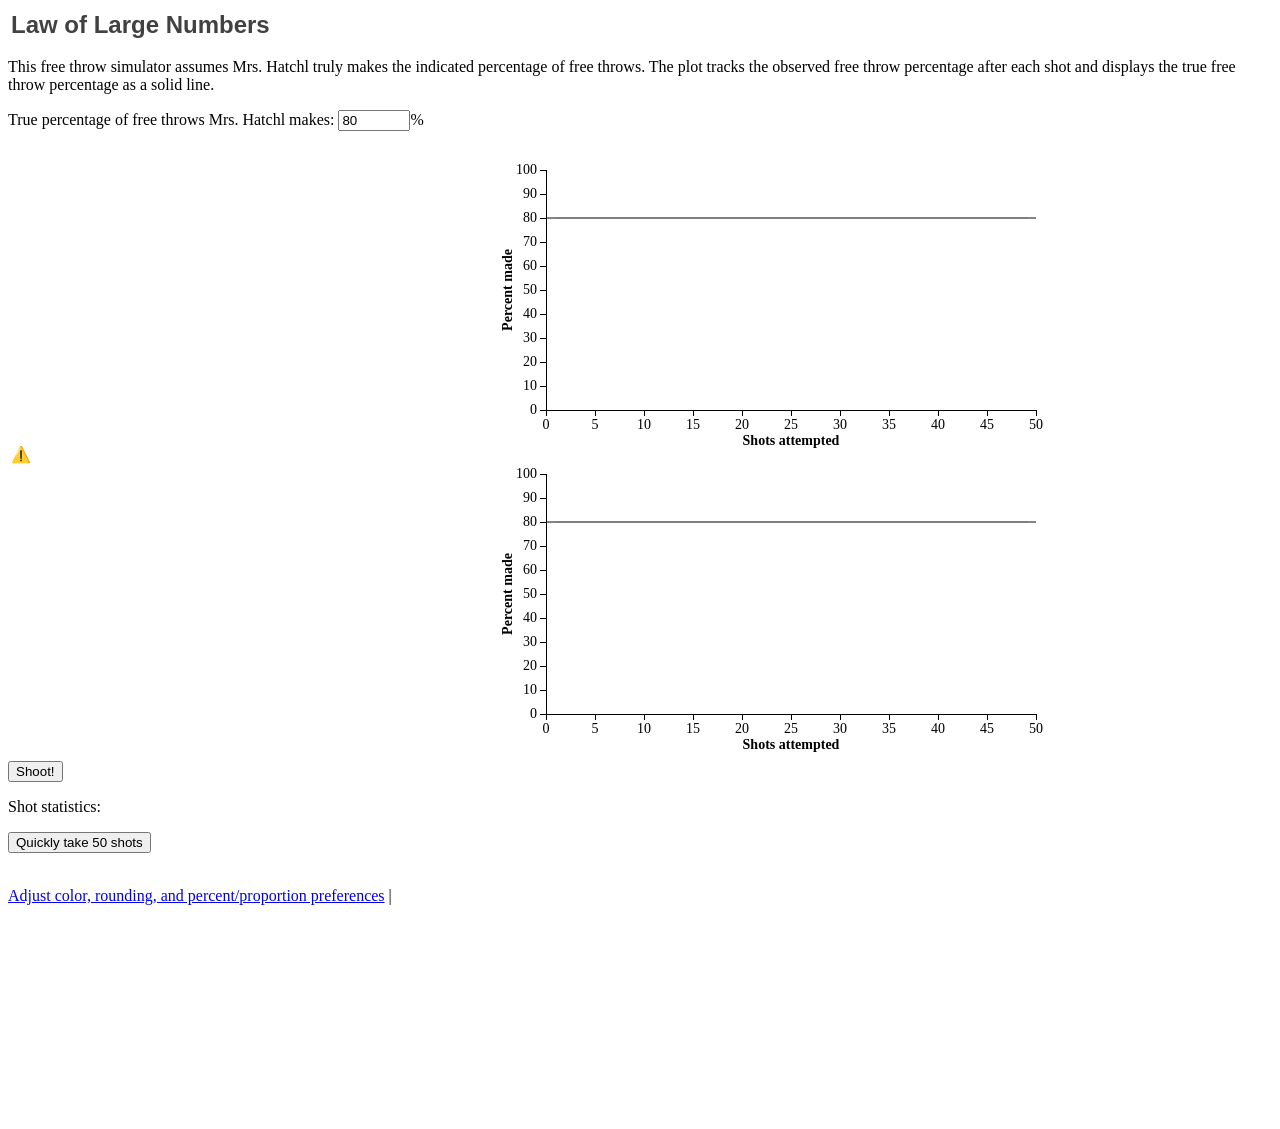
==== commit 315abea4: "Remove 'Back to menu' link from index.html Removed the 'Back to menu' link from the preferences sect" ====
--- a/index.html
+++ b/index.html
@@ -69,7 +69,7 @@
 		<!-- Scroll buffer for screen bottom -->
 		<br>
 		<a href="javascript:STAP.Preferences.launchPreferencePage(handlePrefChange);">Adjust color, rounding, and percent/proportion preferences</a>
-		| <a href="http://10.38.174.6:8000/">Back to menu</a>
+		| 
 		<br>
 		<br>
 		<br>
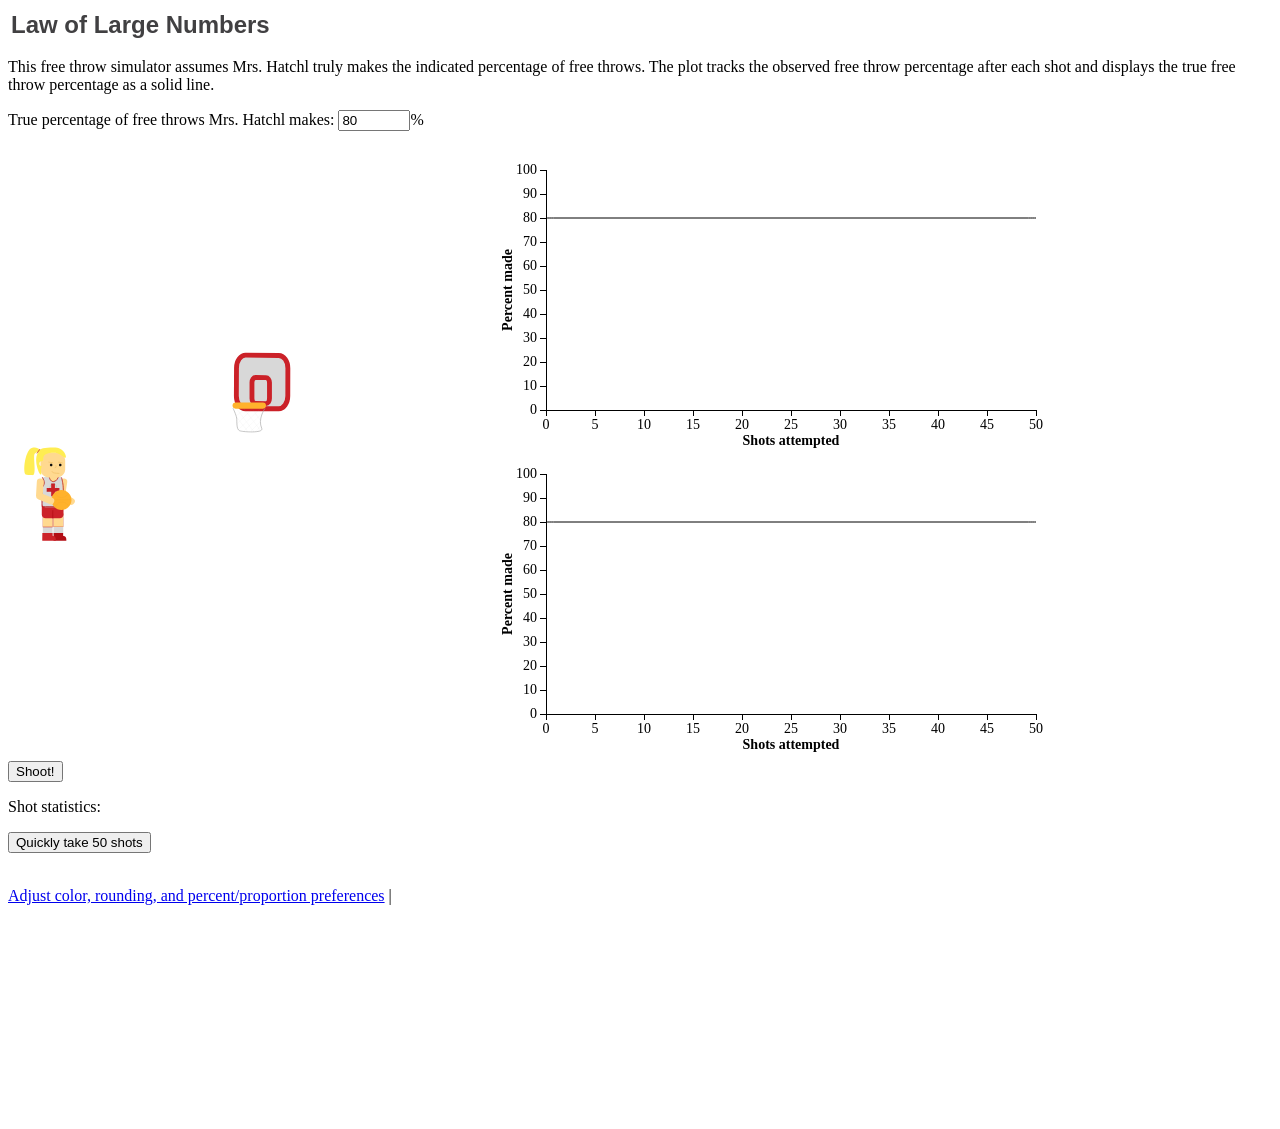
==== commit f4ec3fb8: "Update print statement from 'Hello' to 'Goodbye'" ====
--- a/index.html
+++ b/index.html
@@ -46,7 +46,7 @@
 				<tbody><tr>
 					<td class="noborder">
 						<div id="divAnimation">
-							<lottie-player id="lpAnim" src="json/basketball_make.json" background="transparent" speed="1" style="width: 306px; height: 230px"><template shadowrootmode="open"><!----> <div id="animation-container" lang="en" role="img" class="main" aria-label="Lottie animation">
+							<lottie-player id="lpAnim" src="./json/basketball_make.json" background="transparent" speed="1" style="width: 306px; height: 230px"><template shadowrootmode="open"><!----> <div id="animation-container" lang="en" role="img" class="main" aria-label="Lottie animation">
       <div id="animation" class="animation" style="background:transparent;">
         <!--?lit$65945195$-->
       <svg xmlns="http://www.w3.org/2000/svg" xmlns:xlink="http://www.w3.org/1999/xlink" viewBox="0 0 408 307" width="408" height="307" preserveAspectRatio="xMidYMid meet" style="width: 100%; height: 100%; transform: translate3d(0px, 0px, 0px); content-visibility: visible;"><defs><clippath id="__lottie_element_2"><rect width="408" height="307" x="0" y="0"></rect></clippath></defs><g clip-path="url(#__lottie_element_2)"><g transform="matrix(1,0,0,1,56.125,194.87600708007812)" opacity="1" style="display: block;"><g opacity="1" transform="matrix(1,0,0,1,0,0)"><path fill="rgb(204,34,41)" fill-opacity="1" d=" M6.875,38 C6.875,38 6.875,46.625 6.875,46.625 C6.875,46.625 6.875,65.125 6.875,65.125 M-7.375,38 C-7.375,38 -7.375,46.625 -7.375,46.625 C-7.375,46.625 -7.375,65.06300354003906 -7.375,65.06300354003906"></path><path stroke-linecap="butt" stroke-linejoin="miter" fill-opacity="0" stroke-miterlimit="4" stroke="rgb(216,216,216)" stroke-opacity="1" stroke-width="13" d=" M6.875,38 C6.875,38 6.875,46.625 6.875,46.625 C6.875,46.625 6.875,65.125 6.875,65.125 M-7.375,38 C-7.375,38 -7.375,46.625 -7.375,46.625 C-7.375,46.625 -7.375,65.06300354003906 -7.375,65.06300354003906"></path></g><g opacity="1" transform="matrix(1,0,0,1,0,0)"><path fill="rgb(204,34,41)" fill-opacity="1" d=" M6.875,38 C6.875,38 6.875,46.625 6.875,46.625 C6.875,46.625 6.875,56.125 6.875,56.125 M-7.375,38 C-7.375,38 -7.375,46.625 -7.375,46.625 C-7.375,46.625 -7.375,56.3129997253418 -7.375,56.3129997253418"></path><path stroke-linecap="butt" stroke-linejoin="miter" fill-opacity="0" stroke-miterlimit="4" stroke="rgb(203,33,40)" stroke-opacity="1" stroke-width="13" d=" M6.875,38 C6.875,38 6.875,46.625 6.875,46.625 C6.875,46.625 6.875,56.125 6.875,56.125 M-7.375,38 C-7.375,38 -7.375,46.625 -7.375,46.625 C-7.375,46.625 -7.375,56.3129997253418 -7.375,56.3129997253418"></path></g><g opacity="1" transform="matrix(1,0,0,1,0,0)"><path fill="rgb(204,34,41)" fill-opacity="1" d=" M6.875,38 C6.875,38 6.875,46.625 6.875,46.625 C6.875,46.625 6.875,55.625 6.875,55.625 M-7.375,38 C-7.375,38 -7.375,46.625 -7.375,46.625 C-7.375,46.625 -7.375,55.625 -7.375,55.625"></path><path stroke-linecap="butt" stroke-linejoin="miter" fill-opacity="0" stroke-miterlimit="4" stroke="rgb(255,217,144)" stroke-opacity="1" stroke-width="13" d=" M6.875,38 C6.875,38 6.875,46.625 6.875,46.625 C6.875,46.625 6.875,55.625 6.875,55.625 M-7.375,38 C-7.375,38 -7.375,46.625 -7.375,46.625 C-7.375,46.625 -7.375,55.625 -7.375,55.625"></path></g><g opacity="1" transform="matrix(1,0,0,1,-0.75,25.437999725341797)"><path fill="rgb(204,34,41)" fill-opacity="1" d=" M14.5,-13.8125 C14.5,-13.8125 14.5,13.8125 14.5,13.8125 C14.5,16.57200050354004 12.259499549865723,18.8125 9.5,18.8125 C9.5,18.8125 -9.5,18.8125 -9.5,18.8125 C-12.259499549865723,18.8125 -14.5,16.57200050354004 -14.5,13.8125 C-14.5,13.8125 -14.5,-13.8125 -14.5,-13.8125 C-14.5,-16.57200050354004 -12.259499549865723,-18.8125 -9.5,-18.8125 C-9.5,-18.8125 9.5,-18.8125 9.5,-18.8125 C12.259499549865723,-18.8125 14.5,-16.57200050354004 14.5,-13.8125z"></path><path stroke-linecap="butt" stroke-linejoin="miter" fill-opacity="0" stroke-miterlimit="4" stroke="rgb(255,236,82)" stroke-opacity="1" stroke-width="0" d=" M14.5,-13.8125 C14.5,-13.8125 14.5,13.8125 14.5,13.8125 C14.5,16.57200050354004 12.259499549865723,18.8125 9.5,18.8125 C9.5,18.8125 -9.5,18.8125 -9.5,18.8125 C-12.259499549865723,18.8125 -14.5,16.57200050354004 -14.5,13.8125 C-14.5,13.8125 -14.5,-13.8125 -14.5,-13.8125 C-14.5,-16.57200050354004 -12.259499549865723,-18.8125 -9.5,-18.8125 C-9.5,-18.8125 9.5,-18.8125 9.5,-18.8125 C12.259499549865723,-18.8125 14.5,-16.57200050354004 14.5,-13.8125z"></path></g><g opacity="1" transform="matrix(1,0,0,1,0,0)"><path fill="rgb(204,34,41)" fill-opacity="1" d=" M-0.625,44.4379997253418 C-0.625,44.4379997253418 -0.625,33.8129997253418 -0.625,33.8129997253418"></path><path stroke-linecap="butt" stroke-linejoin="miter" fill-opacity="0" stroke-miterlimit="4" stroke="rgb(179,14,21)" stroke-opacity="1" stroke-width="1" d=" M-0.625,44.4379997253418 C-0.625,44.4379997253418 -0.625,33.8129997253418 -0.625,33.8129997253418"></path></g><g opacity="1" transform="matrix(1,0,0,1,15,0)"><path fill="rgb(178,14,21)" fill-opacity="1" d=" M-1.875,64.06300354003906 C-2.5,64.06300354003906 -14.5,64.125 -14.5,64.125 C-14.5,64.125 -14.562999725341797,74.31300354003906 -14.562999725341797,74.31300354003906 C-14.562999725341797,74.31300354003906 2.562999963760376,74.31300354003906 2.562999963760376,74.31300354003906 C2.562999963760376,74.31300354003906 3.1679999828338623,67.625 -1.5880000591278076,68.19000244140625 C-1.7970000505447388,66.34400177001953 -1.6970000267028809,64.97000122070312 -1.746999979019165,64.37999725341797 C-1.7649999856948853,64.1729965209961 -1.7999999523162842,64.06300354003906 -1.875,64.06300354003906z"></path><path stroke-linecap="butt" stroke-linejoin="miter" fill-opacity="0" stroke-miterlimit="4" stroke="rgb(255,255,255)" stroke-opacity="1" stroke-width="0" d=" M-1.875,64.06300354003906 C-2.5,64.06300354003906 -14.5,64.125 -14.5,64.125 C-14.5,64.125 -14.562999725341797,74.31300354003906 -14.562999725341797,74.31300354003906 C-14.562999725341797,74.31300354003906 2.562999963760376,74.31300354003906 2.562999963760376,74.31300354003906 C2.562999963760376,74.31300354003906 3.1679999828338623,67.625 -1.5880000591278076,68.19000244140625 C-1.7970000505447388,66.34400177001953 -1.6970000267028809,64.97000122070312 -1.746999979019165,64.37999725341797 C-1.7649999856948853,64.1729965209961 -1.7999999523162842,64.06300354003906 -1.875,64.06300354003906z"></path></g><g opacity="1" transform="matrix(1,0,0,1,0,0)"><path fill="rgb(204,34,41)" fill-opacity="1" d=" M-0.875,64.06300354003906 C-1.5,64.06300354003906 -14.5,64.125 -14.5,64.125 C-14.5,64.125 -14.562999725341797,74.31300354003906 -14.562999725341797,74.31300354003906 C-14.562999725341797,74.31300354003906 3.562999963760376,74.31300354003906 3.562999963760376,74.31300354003906 C3.562999963760376,74.31300354003906 4.168000221252441,67.625 -0.5879999995231628,68.19000244140625 C-0.8709999918937683,65.69599914550781 -0.5879999995231628,64.06300354003906 -0.875,64.06300354003906z"></path><path stroke-linecap="butt" stroke-linejoin="miter" fill-opacity="0" stroke-miterlimit="4" stroke="rgb(255,255,255)" stroke-opacity="1" stroke-width="0" d=" M-0.875,64.06300354003906 C-1.5,64.06300354003906 -14.5,64.125 -14.5,64.125 C-14.5,64.125 -14.562999725341797,74.31300354003906 -14.562999725341797,74.31300354003906 C-14.562999725341797,74.31300354003906 3.562999963760376,74.31300354003906 3.562999963760376,74.31300354003906 C3.562999963760376,74.31300354003906 4.168000221252441,67.625 -0.5879999995231628,68.19000244140625 C-0.8709999918937683,65.69599914550781 -0.5879999995231628,64.06300354003906 -0.875,64.06300354003906z"></path></g></g><g transform="matrix(1,0,0,1,85.125,217.75100708007812)" opacity="1" style="display: block;"><g opacity="1" transform="matrix(1,0,0,1,0,0)"><path stroke-linecap="round" stroke-linejoin="round" fill-opacity="0" stroke="rgb(255,217,144)" stroke-opacity="1" stroke-width="9" d=" M-14.75,-27 C-14.75,-27 -17.625,-8.75 -17.625,-8.75 C-17.625,-8.75 -4.625,-1 -4.625,-1"></path></g></g><g transform="matrix(1,0,0,1,56.125,178.87600708007812)" opacity="1" style="display: block;"><g opacity="1" transform="matrix(1,0,0,1,-0.75,25.437999725341797)"><path fill="rgb(216,216,216)" fill-opacity="1" d=" M12.75,-13.812999725341797 C12.75,-13.812999725341797 14.5,15.312999725341797 14.5,15.312999725341797 C14.5,18.073999404907227 12.26099967956543,20.312999725341797 9.5,20.312999725341797 C9.5,20.312999725341797 -9.5,20.312999725341797 -9.5,20.312999725341797 C-12.26099967956543,20.312999725341797 -14.5,18.073999404907227 -14.5,15.312999725341797 C-14.5,15.312999725341797 -14.5,-15.312999725341797 -14.5,-15.312999725341797 C-14.5,-18.073999404907227 -12.26099967956543,-20.312999725341797 -9.5,-20.312999725341797 C-9.5,-20.312999725341797 9.5,-20.312999725341797 9.5,-20.312999725341797 C12.26099967956543,-20.312999725341797 12.75,-16.573999404907227 12.75,-13.812999725341797z"></path><path stroke-linecap="butt" stroke-linejoin="miter" fill-opacity="0" stroke-miterlimit="4" stroke="rgb(255,236,82)" stroke-opacity="1" stroke-width="0" d=" M12.75,-13.812999725341797 C12.75,-13.812999725341797 14.5,15.312999725341797 14.5,15.312999725341797 C14.5,18.073999404907227 12.26099967956543,20.312999725341797 9.5,20.312999725341797 C9.5,20.312999725341797 -9.5,20.312999725341797 -9.5,20.312999725341797 C-12.26099967956543,20.312999725341797 -14.5,18.073999404907227 -14.5,15.312999725341797 C-14.5,15.312999725341797 -14.5,-15.312999725341797 -14.5,-15.312999725341797 C-14.5,-18.073999404907227 -12.26099967956543,-20.312999725341797 -9.5,-20.312999725341797 C-9.5,-20.312999725341797 9.5,-20.312999725341797 9.5,-20.312999725341797 C12.26099967956543,-20.312999725341797 12.75,-16.573999404907227 12.75,-13.812999725341797z"></path></g><g opacity="1" transform="matrix(1,0,0,1,0,0)"><path fill="rgb(255,255,255)" fill-opacity="1" d=" M8.282999992370605,22.375 C8.282999992370605,22.375 -8.717000007629395,22.375 -8.717000007629395,22.375 M-0.21699999272823334,13.875 C-0.21699999272823334,13.875 -0.21699999272823334,30.875 -0.21699999272823334,30.875"></path><path stroke-linecap="butt" stroke-linejoin="miter" fill-opacity="0" stroke-miterlimit="4" stroke="rgb(203,33,40)" stroke-opacity="1" stroke-width="5" d=" M8.282999992370605,22.375 C8.282999992370605,22.375 -8.717000007629395,22.375 -8.717000007629395,22.375 M-0.21699999272823334,13.875 C-0.21699999272823334,13.875 -0.21699999272823334,30.875 -0.21699999272823334,30.875"></path></g><g opacity="1" transform="matrix(1,0,0,1,0,0)"><path stroke-linecap="butt" stroke-linejoin="miter" fill-opacity="0" stroke-miterlimit="4" stroke="rgb(0,0,0)" stroke-opacity="1" stroke-width="0.1" d=" M-0.125,14.336999893188477 C-6.438000202178955,14.336999893188477 -1.7879999876022339,22.283000946044922 -8.625,24.038000106811523 C-4.836999893188477,24.038000106811523 4.49399995803833,24.038000106811523 8.467000007629395,24.038000106811523 C2.184000015258789,22.929000854492188 7.063000202178955,14.336999893188477 -0.125,14.336999893188477z"></path></g><g opacity="1" transform="matrix(1,0,0,1,0,0)"><path fill="rgb(255,217,144)" fill-opacity="1" d=" M-5.313000202178955,5.188000202178955 C-5.313000202178955,5.188000202178955 -4.311999797821045,11.75 0.43799999356269836,11.5 C5.188000202178955,11.25 6.875,5.125 6.875,5.125"></path><path stroke-linecap="butt" stroke-linejoin="miter" fill-opacity="0" stroke-miterlimit="4" stroke="rgb(179,14,21)" stroke-opacity="1" stroke-width="1" d=" M-5.313000202178955,5.188000202178955 C-5.313000202178955,5.188000202178955 -4.311999797821045,11.75 0.43799999356269836,11.5 C5.188000202178955,11.25 6.875,5.125 6.875,5.125"></path></g><g opacity="1" transform="matrix(1,0,0,1,-10.812999725341797,3)"><path fill="rgb(255,217,144)" fill-opacity="1" d=" M-4,41.8129997253418 C-4,41.8129997253418 -4,15.75 -4,15.75 C-4,15.75 -2.750999927520752,16.187999725341797 -1.437999963760376,12.062999725341797 C0.004000000189989805,7.53000020980835 -3.937999963760376,2.437999963760376 -3.937999963760376,2.437999963760376"></path><path stroke-linecap="butt" stroke-linejoin="miter" fill-opacity="0" stroke-miterlimit="4" stroke="rgb(179,14,21)" stroke-opacity="1" stroke-width="1" d=" M-4,41.8129997253418 C-4,41.8129997253418 -4,15.75 -4,15.75 C-4,15.75 -2.750999927520752,16.187999725341797 -1.437999963760376,12.062999725341797 C0.004000000189989805,7.53000020980835 -3.937999963760376,2.437999963760376 -3.937999963760376,2.437999963760376"></path></g><g opacity="1" transform="matrix(1,0,0,1,14.5,2.875)"><path stroke-linecap="butt" stroke-linejoin="miter" fill-opacity="0" stroke-miterlimit="4" stroke="rgb(179,14,21)" stroke-opacity="1" stroke-width="1" d=" M-29,41.9379997253418 C-29,41.9379997253418 -0.656000018119812,42.15599822998047 -0.656000018119812,42.15599822998047 C-0.656000018119812,42.15599822998047 -0.8130000233650208,17.75 -1.315000057220459,13.625 C-1.8869999647140503,8.923999786376953 -3.434999942779541,2.875 -3.434999942779541,2.875"></path></g></g><g transform="matrix(1,0,0,1,56.125,181.12600708007812)" opacity="1" style="display: block;"><g opacity="1" transform="matrix(1,0,0,1,-0.5,-12.937999725341797)"><path fill="rgb(255,217,144)" fill-opacity="1" d=" M16.5,-5.8125 C16.5,-5.8125 16.5,5.8125 16.5,5.8125 C16.5,11.883399963378906 11.570899963378906,16.8125 5.5,16.8125 C5.5,16.8125 -5.5,16.8125 -5.5,16.8125 C-11.570899963378906,16.8125 -16.5,11.883399963378906 -16.5,5.8125 C-16.5,5.8125 -16.5,-5.8125 -16.5,-5.8125 C-16.5,-11.883399963378906 -11.570899963378906,-16.8125 -5.5,-16.8125 C-5.5,-16.8125 5.5,-16.8125 5.5,-16.8125 C11.570899963378906,-16.8125 16.5,-11.883399963378906 16.5,-5.8125z"></path><path stroke-linecap="butt" stroke-linejoin="miter" fill-opacity="0" stroke-miterlimit="4" stroke="rgb(255,236,82)" stroke-opacity="1" stroke-width="0" d=" M16.5,-5.8125 C16.5,-5.8125 16.5,5.8125 16.5,5.8125 C16.5,11.883399963378906 11.570899963378906,16.8125 5.5,16.8125 C5.5,16.8125 -5.5,16.8125 -5.5,16.8125 C-11.570899963378906,16.8125 -16.5,11.883399963378906 -16.5,5.8125 C-16.5,5.8125 -16.5,-5.8125 -16.5,-5.8125 C-16.5,-11.883399963378906 -11.570899963378906,-16.8125 -5.5,-16.8125 C-5.5,-16.8125 5.5,-16.8125 5.5,-16.8125 C11.570899963378906,-16.8125 16.5,-11.883399963378906 16.5,-5.8125z"></path></g><g opacity="1" transform="matrix(1,0,0,1,0,0)"><path fill="rgb(255,237,82)" fill-opacity="1" d=" M-3.875,-36.25 C-15,-35.5 -18.125,-35.5 -21.625,-26.5 C-25.125,-17.5 -19.22100067138672,-0.5590000152587891 -16.75,-0.25 C-13.75,0.125 -18.375,-4.5 -15.081000328063965,-11.248000144958496 C-19.625,-11.187999725341797 -19.190000534057617,-18.097999572753906 -15.765000343322754,-17.906999588012695 C-8.468999862670898,-17.5 -22.2189998626709,-29.75 4.125,-29.125 C6.0329999923706055,-29.079999923706055 8.875,-27.5 13,-24.125 C17.125,-20.75 18.375,-23.125 15.25,-28.875 C12.125,-34.625 7.25,-37 -3.875,-36.25z"></path><path stroke-linecap="butt" stroke-linejoin="miter" fill-opacity="0" stroke-miterlimit="4" stroke="rgb(255,236,82)" stroke-opacity="1" stroke-width="0" d=" M-3.875,-36.25 C-15,-35.5 -18.125,-35.5 -21.625,-26.5 C-25.125,-17.5 -19.22100067138672,-0.5590000152587891 -16.75,-0.25 C-13.75,0.125 -18.375,-4.5 -15.081000328063965,-11.248000144958496 C-19.625,-11.187999725341797 -19.190000534057617,-18.097999572753906 -15.765000343322754,-17.906999588012695 C-8.468999862670898,-17.5 -22.2189998626709,-29.75 4.125,-29.125 C6.0329999923706055,-29.079999923706055 8.875,-27.5 13,-24.125 C17.125,-20.75 18.375,-23.125 15.25,-28.875 C12.125,-34.625 7.25,-37 -3.875,-36.25z"></path></g><g opacity="1" transform="matrix(1,0,0,1,0,0)"><path fill="rgb(255,237,82)" fill-opacity="1" d=" M-28.75,-35.75 C-36.018001556396484,-33.33000183105469 -40.459999084472656,-10.663000106811523 -37.67499923706055,-1.2979999780654907 C-36.93199920654297,1.1990000009536743 -29.243000030517578,0.25 -27.875,0.5389999747276306 C-21.375,1.9140000343322754 -27.375,-24.875 -24.75,-28.125 C-22.253999710083008,-31.21500015258789 -16.25,-30.75 -16.25,-30.75 C-15.722000122070312,-30.222000122070312 -19.277999877929688,-38.90299987792969 -28.75,-35.75z"></path><path stroke-linecap="butt" stroke-linejoin="miter" fill-opacity="0" stroke-miterlimit="4" stroke="rgb(255,236,82)" stroke-opacity="1" stroke-width="0" d=" M-28.75,-35.75 C-36.018001556396484,-33.33000183105469 -40.459999084472656,-10.663000106811523 -37.67499923706055,-1.2979999780654907 C-36.93199920654297,1.1990000009536743 -29.243000030517578,0.25 -27.875,0.5389999747276306 C-21.375,1.9140000343322754 -27.375,-24.875 -24.75,-28.125 C-22.253999710083008,-31.21500015258789 -16.25,-30.75 -16.25,-30.75 C-15.722000122070312,-30.222000122070312 -19.277999877929688,-38.90299987792969 -28.75,-35.75z"></path></g><g opacity="1" transform="matrix(0.6554499864578247,0,0,0.6554499864578247,-2.7190001010894775,-13.031000137329102)"><path fill="rgb(13,13,13)" fill-opacity="1" d=" M2.5940001010894775,0 C2.5940001010894775,0 2.5940001010894775,0 2.5940001010894775,0 C2.5940001010894775,1.431628704071045 1.431628704071045,2.5940001010894775 0,2.5940001010894775 C0,2.5940001010894775 0,2.5940001010894775 0,2.5940001010894775 C-1.431628704071045,2.5940001010894775 -2.5940001010894775,1.431628704071045 -2.5940001010894775,0 C-2.5940001010894775,0 -2.5940001010894775,0 -2.5940001010894775,0 C-2.5940001010894775,-1.431628704071045 -1.431628704071045,-2.5940001010894775 0,-2.5940001010894775 C0,-2.5940001010894775 0,-2.5940001010894775 0,-2.5940001010894775 C1.431628704071045,-2.5940001010894775 2.5940001010894775,-1.431628704071045 2.5940001010894775,0z"></path><path stroke-linecap="butt" stroke-linejoin="miter" fill-opacity="0" stroke-miterlimit="4" stroke="rgb(255,236,82)" stroke-opacity="1" stroke-width="0" d=" M2.5940001010894775,0 C2.5940001010894775,0 2.5940001010894775,0 2.5940001010894775,0 C2.5940001010894775,1.431628704071045 1.431628704071045,2.5940001010894775 0,2.5940001010894775 C0,2.5940001010894775 0,2.5940001010894775 0,2.5940001010894775 C-1.431628704071045,2.5940001010894775 -2.5940001010894775,1.431628704071045 -2.5940001010894775,0 C-2.5940001010894775,0 -2.5940001010894775,0 -2.5940001010894775,0 C-2.5940001010894775,-1.431628704071045 -1.431628704071045,-2.5940001010894775 0,-2.5940001010894775 C0,-2.5940001010894775 0,-2.5940001010894775 0,-2.5940001010894775 C1.431628704071045,-2.5940001010894775 2.5940001010894775,-1.431628704071045 2.5940001010894775,0z"></path></g><g opacity="1" transform="matrix(0.6554499864578247,0,0,0.6554499864578247,9.406000137329102,-13.031000137329102)"><path fill="rgb(13,13,13)" fill-opacity="1" d=" M2.5940001010894775,0 C2.5940001010894775,0 2.5940001010894775,0 2.5940001010894775,0 C2.5940001010894775,1.431628704071045 1.431628704071045,2.5940001010894775 0,2.5940001010894775 C0,2.5940001010894775 0,2.5940001010894775 0,2.5940001010894775 C-1.431628704071045,2.5940001010894775 -2.5940001010894775,1.431628704071045 -2.5940001010894775,0 C-2.5940001010894775,0 -2.5940001010894775,0 -2.5940001010894775,0 C-2.5940001010894775,-1.431628704071045 -1.431628704071045,-2.5940001010894775 0,-2.5940001010894775 C0,-2.5940001010894775 0,-2.5940001010894775 0,-2.5940001010894775 C1.431628704071045,-2.5940001010894775 2.5940001010894775,-1.431628704071045 2.5940001010894775,0z"></path><path stroke-linecap="butt" stroke-linejoin="miter" fill-opacity="0" stroke-miterlimit="4" stroke="rgb(255,236,82)" stroke-opacity="1" stroke-width="0" d=" M2.5940001010894775,0 C2.5940001010894775,0 2.5940001010894775,0 2.5940001010894775,0 C2.5940001010894775,1.431628704071045 1.431628704071045,2.5940001010894775 0,2.5940001010894775 C0,2.5940001010894775 0,2.5940001010894775 0,2.5940001010894775 C-1.431628704071045,2.5940001010894775 -2.5940001010894775,1.431628704071045 -2.5940001010894775,0 C-2.5940001010894775,0 -2.5940001010894775,0 -2.5940001010894775,0 C-2.5940001010894775,-1.431628704071045 -1.431628704071045,-2.5940001010894775 0,-2.5940001010894775 C0,-2.5940001010894775 0,-2.5940001010894775 0,-2.5940001010894775 C1.431628704071045,-2.5940001010894775 2.5940001010894775,-1.431628704071045 2.5940001010894775,0z"></path></g><g opacity="1" transform="matrix(1,0,0,1,2,0)"><path stroke-linecap="butt" stroke-linejoin="miter" fill-opacity="0" stroke-miterlimit="4" stroke="rgb(240,194,105)" stroke-opacity="1" stroke-width="1" d=" M-3.312999963760376,-4.656000137329102 C-3.312999963760376,-4.656000137329102 -5.452000141143799,-1.8930000066757202 6.281000137329102,-1.75"></path></g><g opacity="1" transform="matrix(1,0,0,1,2,0)"><path stroke-linecap="butt" stroke-linejoin="miter" fill-opacity="0" stroke-miterlimit="4" stroke="rgb(240,194,105)" stroke-opacity="1" stroke-width="1" d=" M1.312999963760376,-12.562999725341797 C1.312999963760376,-12.562999725341797 3.062000036239624,-9.093999862670898 -0.06300000101327896,-9.187999725341797"></path></g><g opacity="1" transform="matrix(1,0,0,1,0,0)"><path fill="rgb(255,178,44)" fill-opacity="1" d=" M-17.625,-34.25 C-17.625,-34.25 -21.75,-28.5 -21.75,-28.5"></path><path stroke-linecap="butt" stroke-linejoin="miter" fill-opacity="0" stroke-miterlimit="4" stroke="rgb(203,33,40)" stroke-opacity="1" stroke-width="1" d=" M-17.625,-34.25 C-17.625,-34.25 -21.75,-28.5 -21.75,-28.5"></path></g><g opacity="1" transform="matrix(1,0,0,1,0,0)"><path stroke-linecap="butt" stroke-linejoin="miter" fill-opacity="0" stroke-miterlimit="4" stroke="rgb(240,194,105)" stroke-opacity="1" stroke-width="1" d=" M-6.375,-16.8439998626709 C-6.375,-16.8439998626709 -0.09399999678134918,-15.843999862670898 -0.09399999678134918,-15.843999862670898"></path></g><g opacity="1" transform="matrix(1,0,0,1,0,0)"><path stroke-linecap="butt" stroke-linejoin="miter" fill-opacity="0" stroke-miterlimit="4" stroke="rgb(240,194,105)" stroke-opacity="1" stroke-width="1" d=" M6.313000202178955,-16.875 C6.313000202178955,-16.875 12.406000137329102,-15.781000137329102 12.406000137329102,-15.781000137329102"></path></g></g><g transform="matrix(1,0,0,1,53.5,217.75100708007812)" opacity="1" style="display: block;"><g opacity="1" transform="matrix(1,0,0,1,13.625,-2.875)"><path fill="rgb(255,178,44)" fill-opacity="1" d=" M0,-13.375 C7.381662368774414,-13.375 13.375,-7.381662368774414 13.375,0 C13.375,7.381662368774414 7.381662368774414,13.375 0,13.375 C-7.381662368774414,13.375 -13.375,7.381662368774414 -13.375,0 C-13.375,-7.381662368774414 -7.381662368774414,-13.375 0,-13.375z"></path><path stroke-linecap="butt" stroke-linejoin="miter" fill-opacity="0" stroke-miterlimit="4" stroke="rgb(255,236,81)" stroke-opacity="1" stroke-width="0" d=" M0,-13.375 C7.381662368774414,-13.375 13.375,-7.381662368774414 13.375,0 C13.375,7.381662368774414 7.381662368774414,13.375 0,13.375 C-7.381662368774414,13.375 -13.375,7.381662368774414 -13.375,0 C-13.375,-7.381662368774414 -7.381662368774414,-13.375 0,-13.375z"></path></g><g opacity="1" transform="matrix(1,0,0,1,0,0)"><path fill="rgb(255,178,44)" fill-opacity="1" d=" M26.410999298095703,-3.944000005722046 C26.410999298095703,-3.944000005722046 19.812999725341797,-2.9679999351501465 13.222999572753906,-3.0179998874664307 C7.388999938964844,-3.062000036239624 0.7770000100135803,-3.9260001182556152 0.7770000100135803,-3.9260001182556152 M23.097999572753906,4.650000095367432 C23.097999572753906,4.650000095367432 18.733999252319336,-1.2059999704360962 13.003999710083008,-0.1120000034570694 C7.27400016784668,0.9819999933242798 5.6519999504089355,6.073999881744385 5.6519999504089355,6.073999881744385 M5.563000202178955,-12 C5.563000202178955,-12 8.312000274658203,-5.656000137329102 14.125,-6.156000137329102 C19.937999725341797,-6.656000137329102 23.062999725341797,-11.625 23.062999725341797,-11.625"></path><path stroke-linecap="butt" stroke-linejoin="miter" fill-opacity="0" stroke-miterlimit="4" stroke="rgb(212,141,18)" stroke-opacity="1" stroke-width="0.1" d=" M26.410999298095703,-3.944000005722046 C26.410999298095703,-3.944000005722046 19.812999725341797,-2.9679999351501465 13.222999572753906,-3.0179998874664307 C7.388999938964844,-3.062000036239624 0.7770000100135803,-3.9260001182556152 0.7770000100135803,-3.9260001182556152 M23.097999572753906,4.650000095367432 C23.097999572753906,4.650000095367432 18.733999252319336,-1.2059999704360962 13.003999710083008,-0.1120000034570694 C7.27400016784668,0.9819999933242798 5.6519999504089355,6.073999881744385 5.6519999504089355,6.073999881744385 M5.563000202178955,-12 C5.563000202178955,-12 8.312000274658203,-5.656000137329102 14.125,-6.156000137329102 C19.937999725341797,-6.656000137329102 23.062999725341797,-11.625 23.062999725341797,-11.625"></path></g></g><g transform="matrix(1,0,0,1,53.5,217.75100708007812)" opacity="1" style="display: block;"><g opacity="1" transform="matrix(1,0,0,1,0,0)"><path stroke-linecap="round" stroke-linejoin="round" fill-opacity="0" stroke="rgb(255,217,144)" stroke-opacity="1" stroke-width="9" d=" M-14.75,-27 C-14.75,-27 -15.875,-8.125 -15.875,-8.125 C-15.875,-8.125 -0.5,-1.625 -0.5,-1.625"></path></g></g><g transform="matrix(0.8100000023841858,0,0,0.8100000023841858,29.74749755859375,92.46350860595703)" opacity="1" style="display: block;"><g opacity="1" transform="matrix(1,0,0,1,318.25,-10.75)"><path fill="rgb(216,216,216)" fill-opacity="1" d=" M101,-55.25 C101,-55.25 100.875,-9.5 100.875,-9.5 C100.875,2.0980000495910645 94.16500091552734,11.5 85.88800048828125,11.5 C85.88800048828125,11.5 31.100000381469727,11.5 31.100000381469727,11.5 C22.822999954223633,11.5 16.11199951171875,2.0980000495910645 16.11199951171875,-9.5 C16.11199951171875,-9.5 16.336999893188477,-55.75 16.336999893188477,-55.75 C16.336999893188477,-67.3479995727539 23.047000885009766,-76.75 31.323999404907227,-76.75 C31.323999404907227,-76.75 86.01300048828125,-76.25 86.01300048828125,-76.25 C94.29000091552734,-76.25 101,-66.8479995727539 101,-55.25z"></path><path stroke-linecap="butt" stroke-linejoin="miter" fill-opacity="0" stroke-miterlimit="4" stroke="rgb(203,33,40)" stroke-opacity="1" stroke-width="8" d=" M101,-55.25 C101,-55.25 100.875,-9.5 100.875,-9.5 C100.875,2.0980000495910645 94.16500091552734,11.5 85.88800048828125,11.5 C85.88800048828125,11.5 31.100000381469727,11.5 31.100000381469727,11.5 C22.822999954223633,11.5 16.11199951171875,2.0980000495910645 16.11199951171875,-9.5 C16.11199951171875,-9.5 16.336999893188477,-55.75 16.336999893188477,-55.75 C16.336999893188477,-67.3479995727539 23.047000885009766,-76.75 31.323999404907227,-76.75 C31.323999404907227,-76.75 86.01300048828125,-76.25 86.01300048828125,-76.25 C94.29000091552734,-76.25 101,-66.8479995727539 101,-55.25z"></path></g><g opacity="1" transform="matrix(1,0,0,1,317.75,-8.75)"><path fill="rgb(216,216,216)" fill-opacity="1" d=" M71.2040023803711,-33.52799987792969 C71.2040023803711,-33.52799987792969 71.2040023803711,-7.2870001792907715 71.2040023803711,-7.2870001792907715 C71.2040023803711,-2.7100000381469727 68.55599975585938,1 65.29000091552734,1 C65.29000091552734,1 48.25400161743164,0.8299999833106995 48.25400161743164,0.8299999833106995 C44.987998962402344,0.8299999833106995 42.34000015258789,-2.880000114440918 42.34000015258789,-7.456999778747559 C42.34000015258789,-7.456999778747559 42.34000015258789,-33.69900131225586 42.34000015258789,-33.69900131225586 C42.34000015258789,-38.2760009765625 44.987998962402344,-41.98500061035156 48.25400161743164,-41.98500061035156 C48.25400161743164,-41.98500061035156 65.29000091552734,-41.814998626708984 65.29000091552734,-41.814998626708984 C68.55599975585938,-41.814998626708984 71.2040023803711,-38.10499954223633 71.2040023803711,-33.52799987792969z"></path><path stroke-linecap="butt" stroke-linejoin="miter" fill-opacity="0" stroke-miterlimit="4" stroke="rgb(203,33,40)" stroke-opacity="1" stroke-width="8" d=" M71.2040023803711,-33.52799987792969 C71.2040023803711,-33.52799987792969 71.2040023803711,-7.2870001792907715 71.2040023803711,-7.2870001792907715 C71.2040023803711,-2.7100000381469727 68.55599975585938,1 65.29000091552734,1 C65.29000091552734,1 48.25400161743164,0.8299999833106995 48.25400161743164,0.8299999833106995 C44.987998962402344,0.8299999833106995 42.34000015258789,-2.880000114440918 42.34000015258789,-7.456999778747559 C42.34000015258789,-7.456999778747559 42.34000015258789,-33.69900131225586 42.34000015258789,-33.69900131225586 C42.34000015258789,-38.2760009765625 44.987998962402344,-41.98500061035156 48.25400161743164,-41.98500061035156 C48.25400161743164,-41.98500061035156 65.29000091552734,-41.814998626708984 65.29000091552734,-41.814998626708984 C68.55599975585938,-41.814998626708984 71.2040023803711,-38.10499954223633 71.2040023803711,-33.52799987792969z"></path></g></g><g transform="matrix(0.8100000023841858,0,0,0.8100000023841858,29.74749755859375,92.46350860595703)" opacity="1" style="display: block;"><g opacity="1" transform="matrix(1,0,0,1,0,0)"><path stroke-linecap="butt" stroke-linejoin="miter" fill-opacity="0" stroke-miterlimit="4" stroke="rgb(161,161,161)" stroke-opacity="1" stroke-width="1" d=" M328.8609924316406,-0.20399999618530273 C328.8609924316406,-0.20399999618530273 334.00201416015625,10.86400032043457 334.83099365234375,16.07200050354004 C335.6600036621094,21.280000686645508 333.8590087890625,34.858001708984375 339.8389892578125,37.029998779296875 C345.8190002441406,39.20199966430664 379.875,41.268001556396484 376.1830139160156,33.119998931884766 C369.32598876953125,17.98900032043457 381.0220031738281,0.6060000061988831 381.614013671875,0.06800000369548798"></path></g><g opacity="1" transform="matrix(1,0,0,1,0,0)"><path stroke-linecap="butt" stroke-linejoin="miter" fill-opacity="0" stroke-miterlimit="4" stroke="rgb(161,161,161)" stroke-opacity="1" stroke-width="0.1" d=" M334.177001953125,12.395999908447266 C334.177001953125,12.395999908447266 348.75299072265625,1.031000018119812 348.75299072265625,1.031000018119812"></path></g><g opacity="1" transform="matrix(1,0,0,1,0,0)"><path stroke-linecap="butt" stroke-linejoin="miter" fill-opacity="0" stroke-miterlimit="4" stroke="rgb(161,161,161)" stroke-opacity="1" stroke-width="0.1" d=" M335.52899169921875,25.493000030517578 C335.52899169921875,25.493000030517578 361.3190002441406,0.3889999985694885 361.3190002441406,0.3889999985694885"></path></g><g opacity="1" transform="matrix(1,0,0,1,0,0)"><path stroke-linecap="butt" stroke-linejoin="miter" fill-opacity="0" stroke-miterlimit="4" stroke="rgb(161,161,161)" stroke-opacity="1" stroke-width="0.1" d=" M338.1780090332031,34.77799987792969 C338.1780090332031,34.77799987792969 374.4599914550781,0.22100000083446503 374.4599914550781,0.22100000083446503"></path></g><g opacity="1" transform="matrix(1,0,0,1,0,0)"><path stroke-linecap="butt" stroke-linejoin="miter" fill-opacity="0" stroke-miterlimit="4" stroke="rgb(161,161,161)" stroke-opacity="1" stroke-width="0.1" d=" M346.46600341796875,37.775001525878906 C346.46600341796875,37.775001525878906 376.55499267578125,8.713000297546387 376.55499267578125,8.713000297546387"></path></g><g opacity="1" transform="matrix(1,0,0,1,0,0)"><path stroke-linecap="butt" stroke-linejoin="miter" fill-opacity="0" stroke-miterlimit="4" stroke="rgb(161,161,161)" stroke-opacity="1" stroke-width="0.1" d=" M357.3580017089844,38.38199996948242 C357.3580017089844,38.38199996948242 373.2120056152344,23.04400062561035 373.2120056152344,23.04400062561035"></path></g><g opacity="1" transform="matrix(1,0,0,1,0,0)"><path stroke-linecap="butt" stroke-linejoin="miter" fill-opacity="0" stroke-miterlimit="4" stroke="rgb(161,161,161)" stroke-opacity="1" stroke-width="0.1" d=" M367.1319885253906,38.25899887084961 C367.1319885253906,38.25899887084961 374.15899658203125,28.82900047302246 374.15899658203125,28.82900047302246"></path></g><g opacity="1" transform="matrix(1,0,0,1,0,0)"><path stroke-linecap="butt" stroke-linejoin="miter" fill-opacity="0" stroke-miterlimit="4" stroke="rgb(161,161,161)" stroke-opacity="1" stroke-width="0.1" d=" M373.9259948730469,20.216999053955078 C373.9259948730469,20.216999053955078 360.6109924316406,0.6460000276565552 360.6109924316406,0.6460000276565552"></path></g><g opacity="1" transform="matrix(1,0,0,1,0,0)"><path stroke-linecap="butt" stroke-linejoin="miter" fill-opacity="0" stroke-miterlimit="4" stroke="rgb(161,161,161)" stroke-opacity="1" stroke-width="0.1" d=" M374.0740051269531,36.37300109863281 C374.0740051269531,36.37300109863281 346.7879943847656,0.7129999995231628 346.7879943847656,0.7129999995231628"></path></g><g opacity="1" transform="matrix(1,0,0,1,0,0)"><path stroke-linecap="butt" stroke-linejoin="miter" fill-opacity="0" stroke-miterlimit="4" stroke="rgb(161,161,161)" stroke-opacity="1" stroke-width="0.1" d=" M363.1919860839844,38.74399948120117 C363.1919860839844,38.74399948120117 335.2409973144531,1.2430000305175781 335.2409973144531,1.2430000305175781"></path></g><g opacity="1" transform="matrix(1,0,0,1,0,0)"><path stroke-linecap="round" stroke-linejoin="miter" fill-opacity="0" stroke-miterlimit="4" stroke="rgb(255,178,44)" stroke-opacity="1" stroke-width="10" d=" M378.125,-4.375 C378.125,-4.375 333.125,-4.375 333.125,-4.375"></path></g><g opacity="1" transform="matrix(1,0,0,1,0,0)"><path stroke-linecap="butt" stroke-linejoin="miter" fill-opacity="0" stroke-miterlimit="4" stroke="rgb(161,161,161)" stroke-opacity="1" stroke-width="0.1" d=" M353.12298583984375,38.125 C353.12298583984375,38.125 334.56298828125,14.125 334.56298828125,14.125"></path></g></g></g></svg></div>
